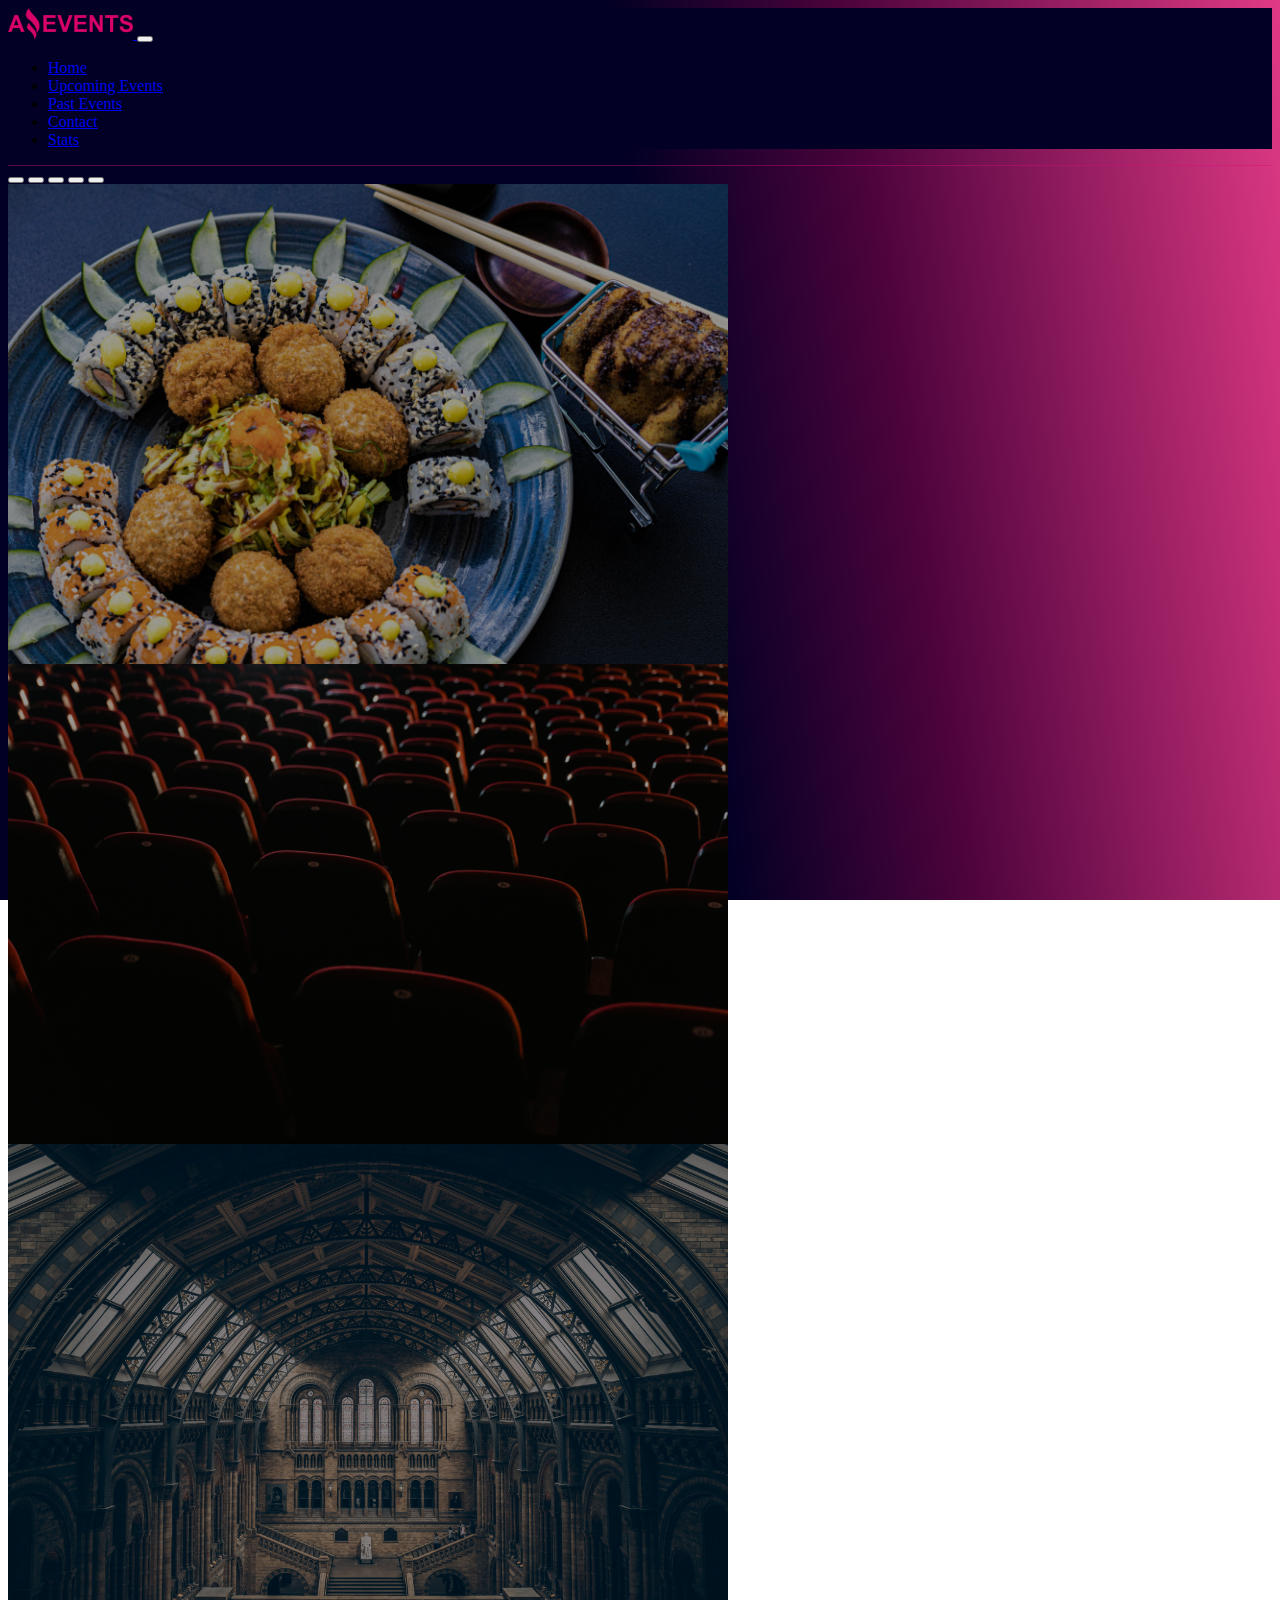
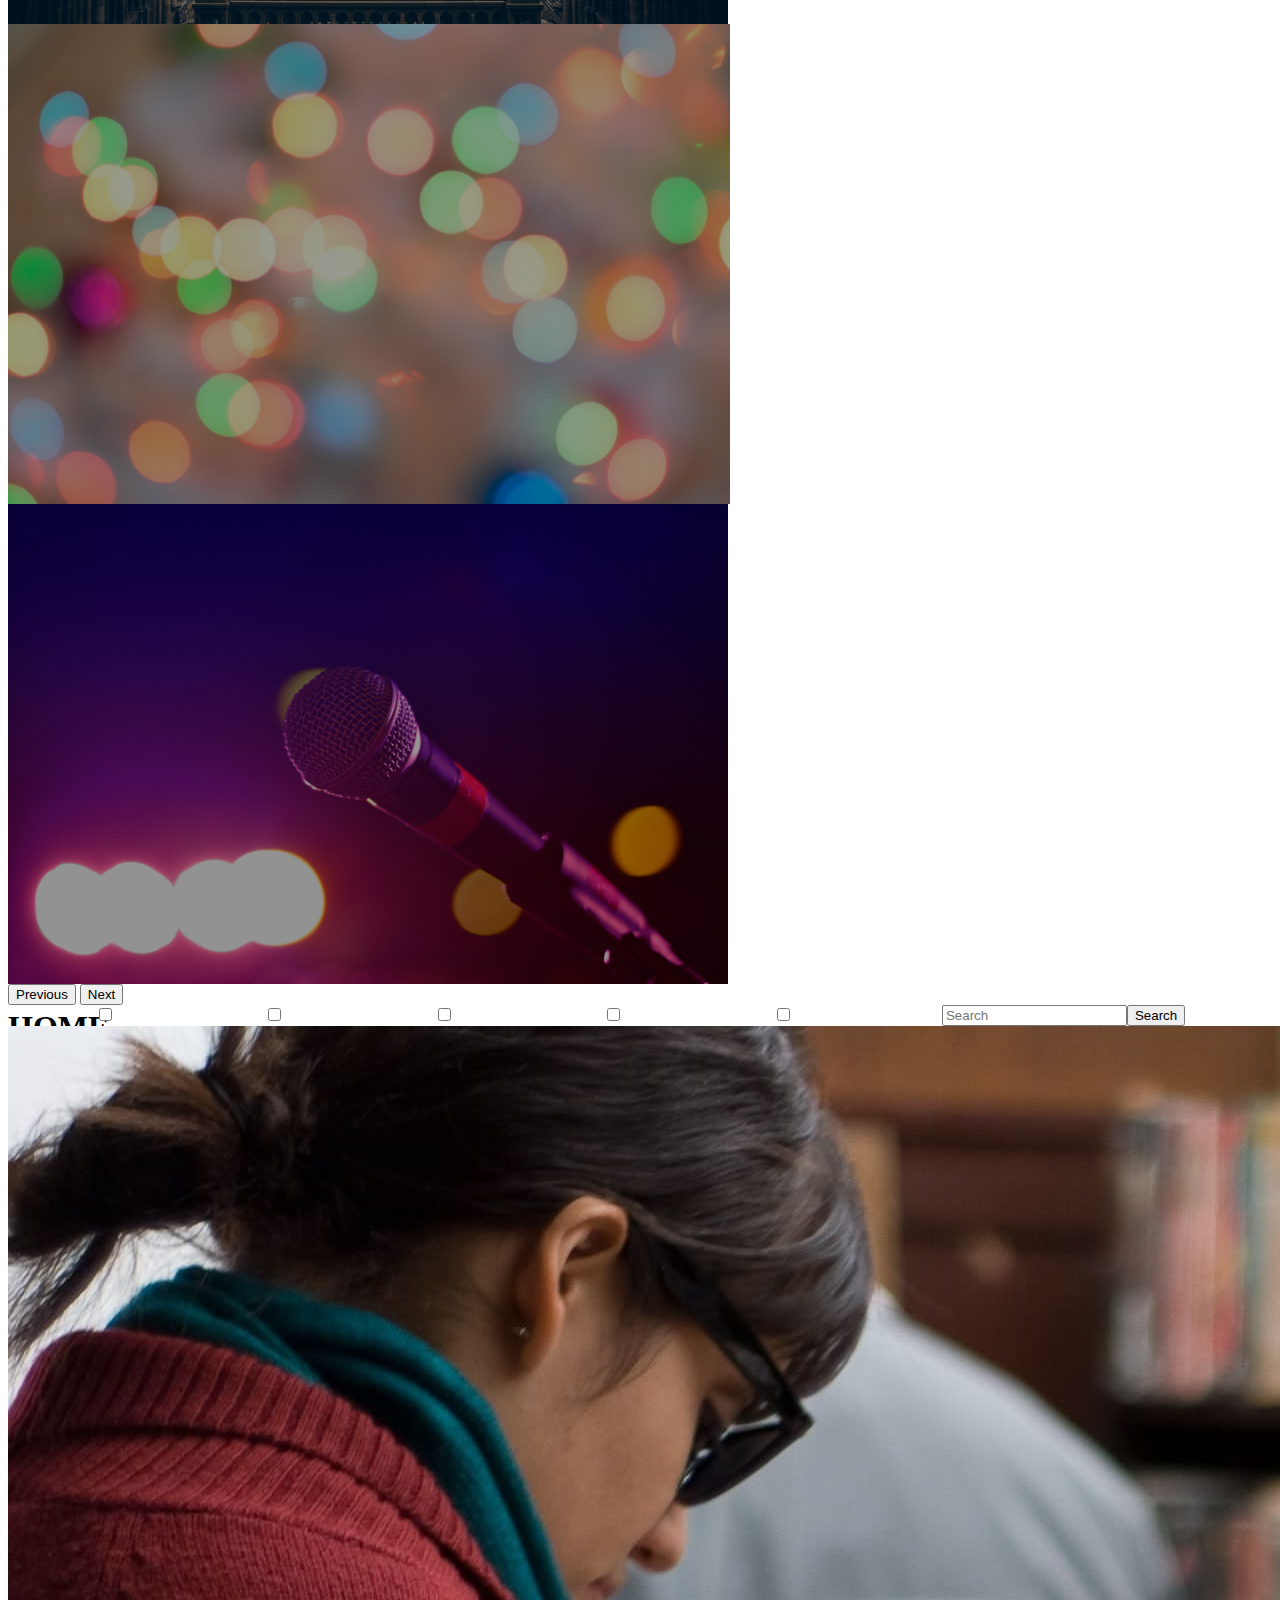
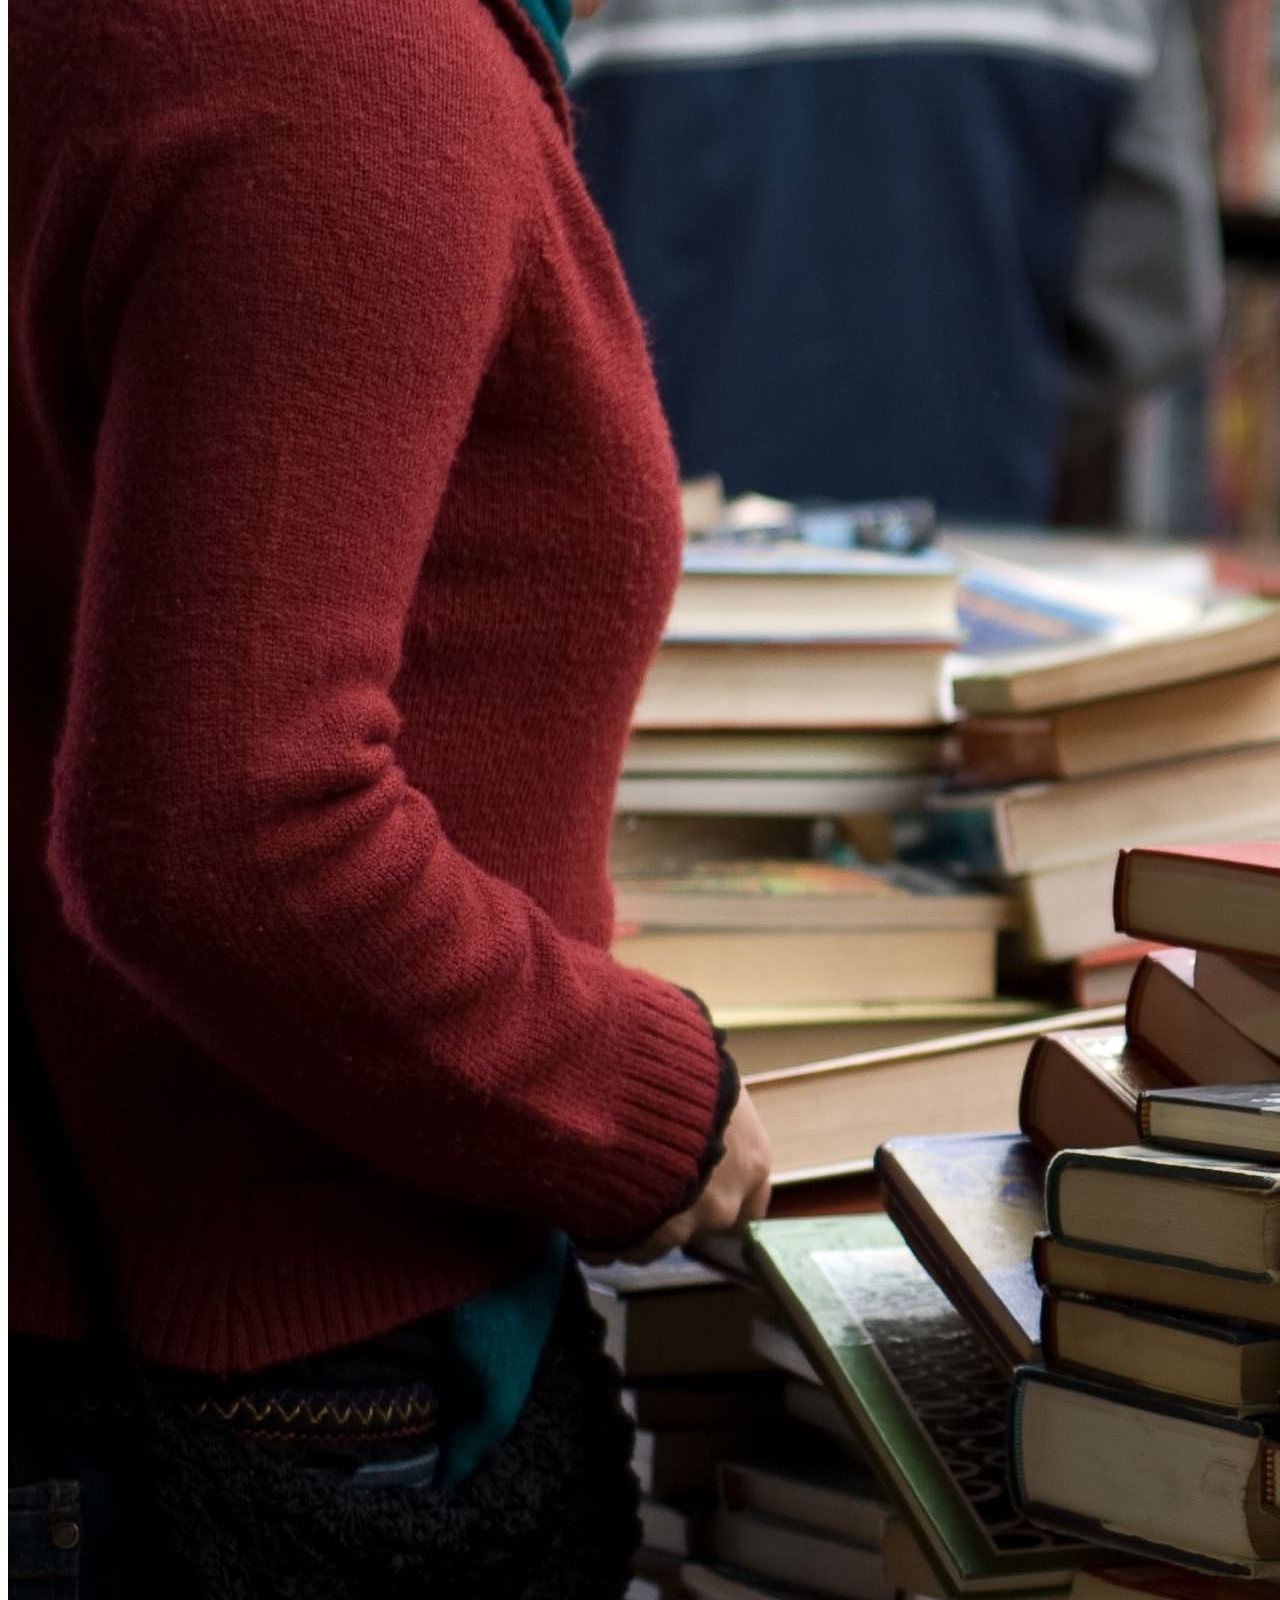
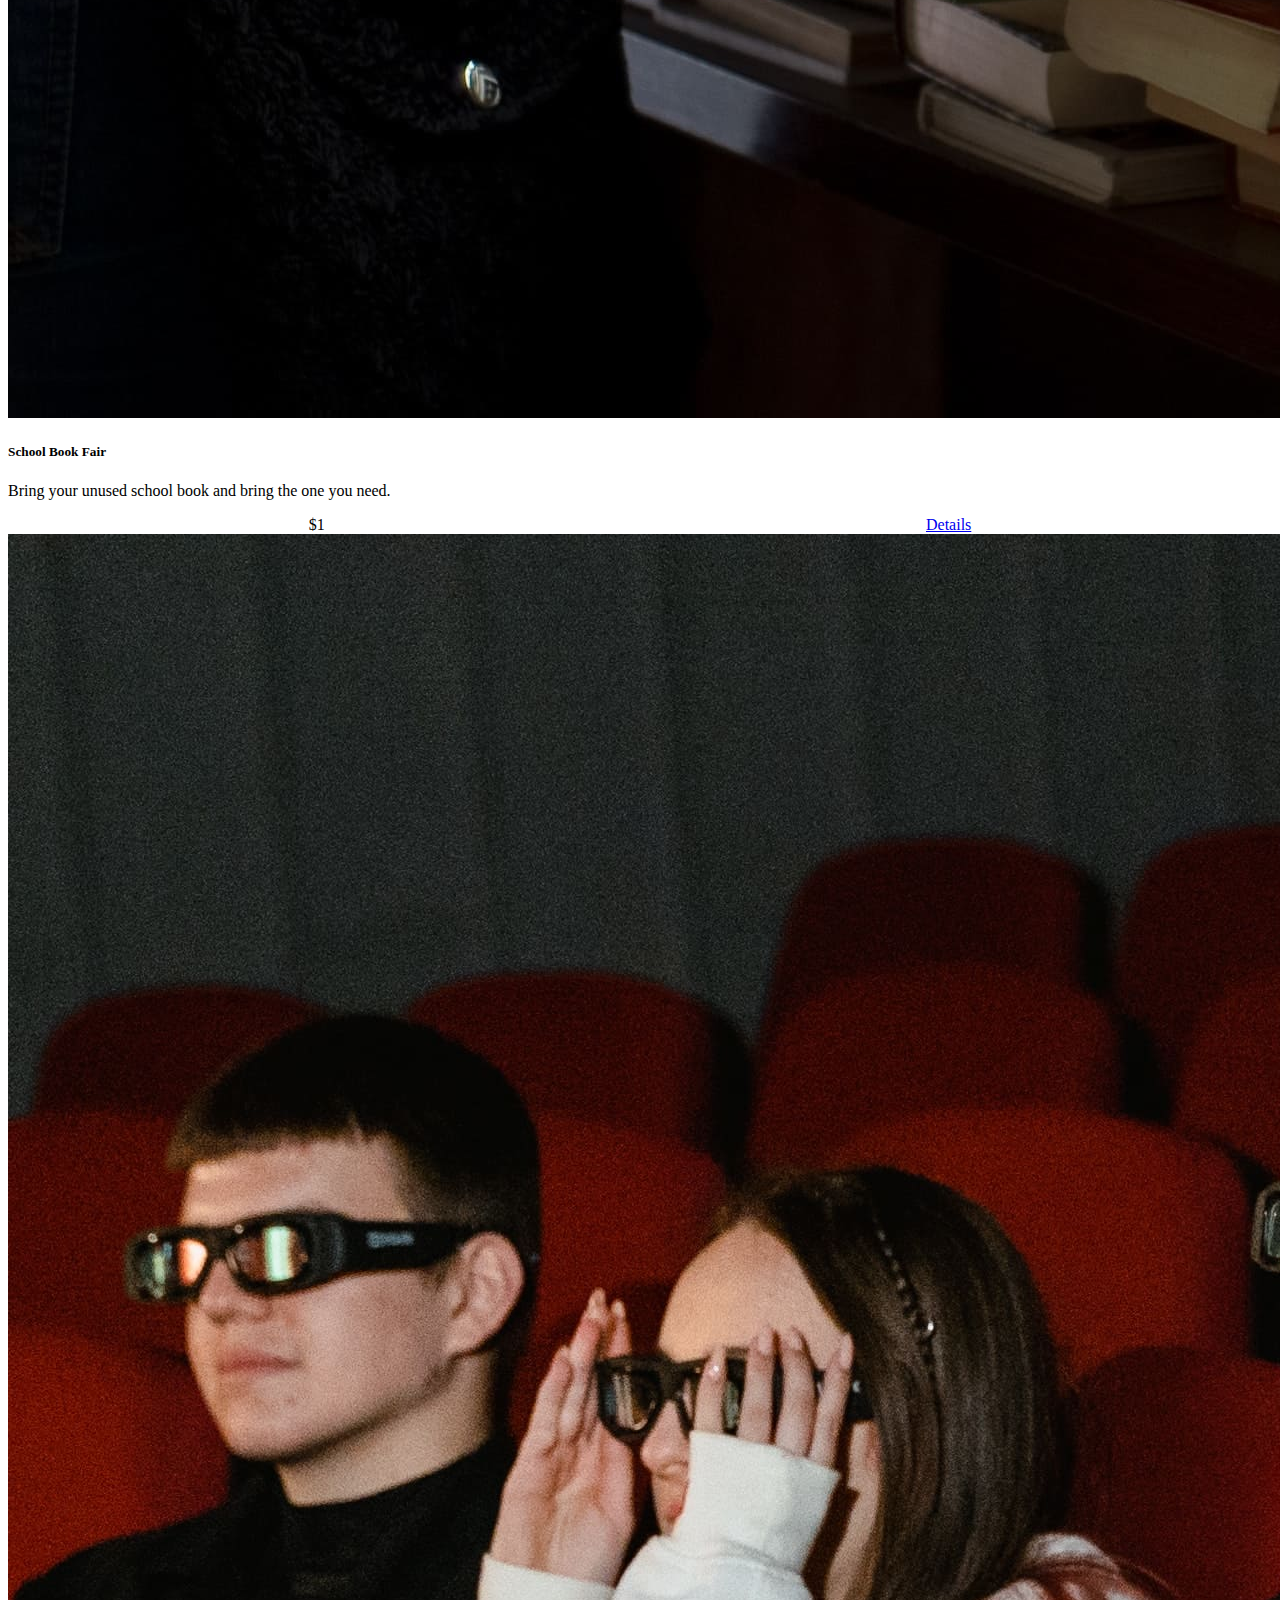
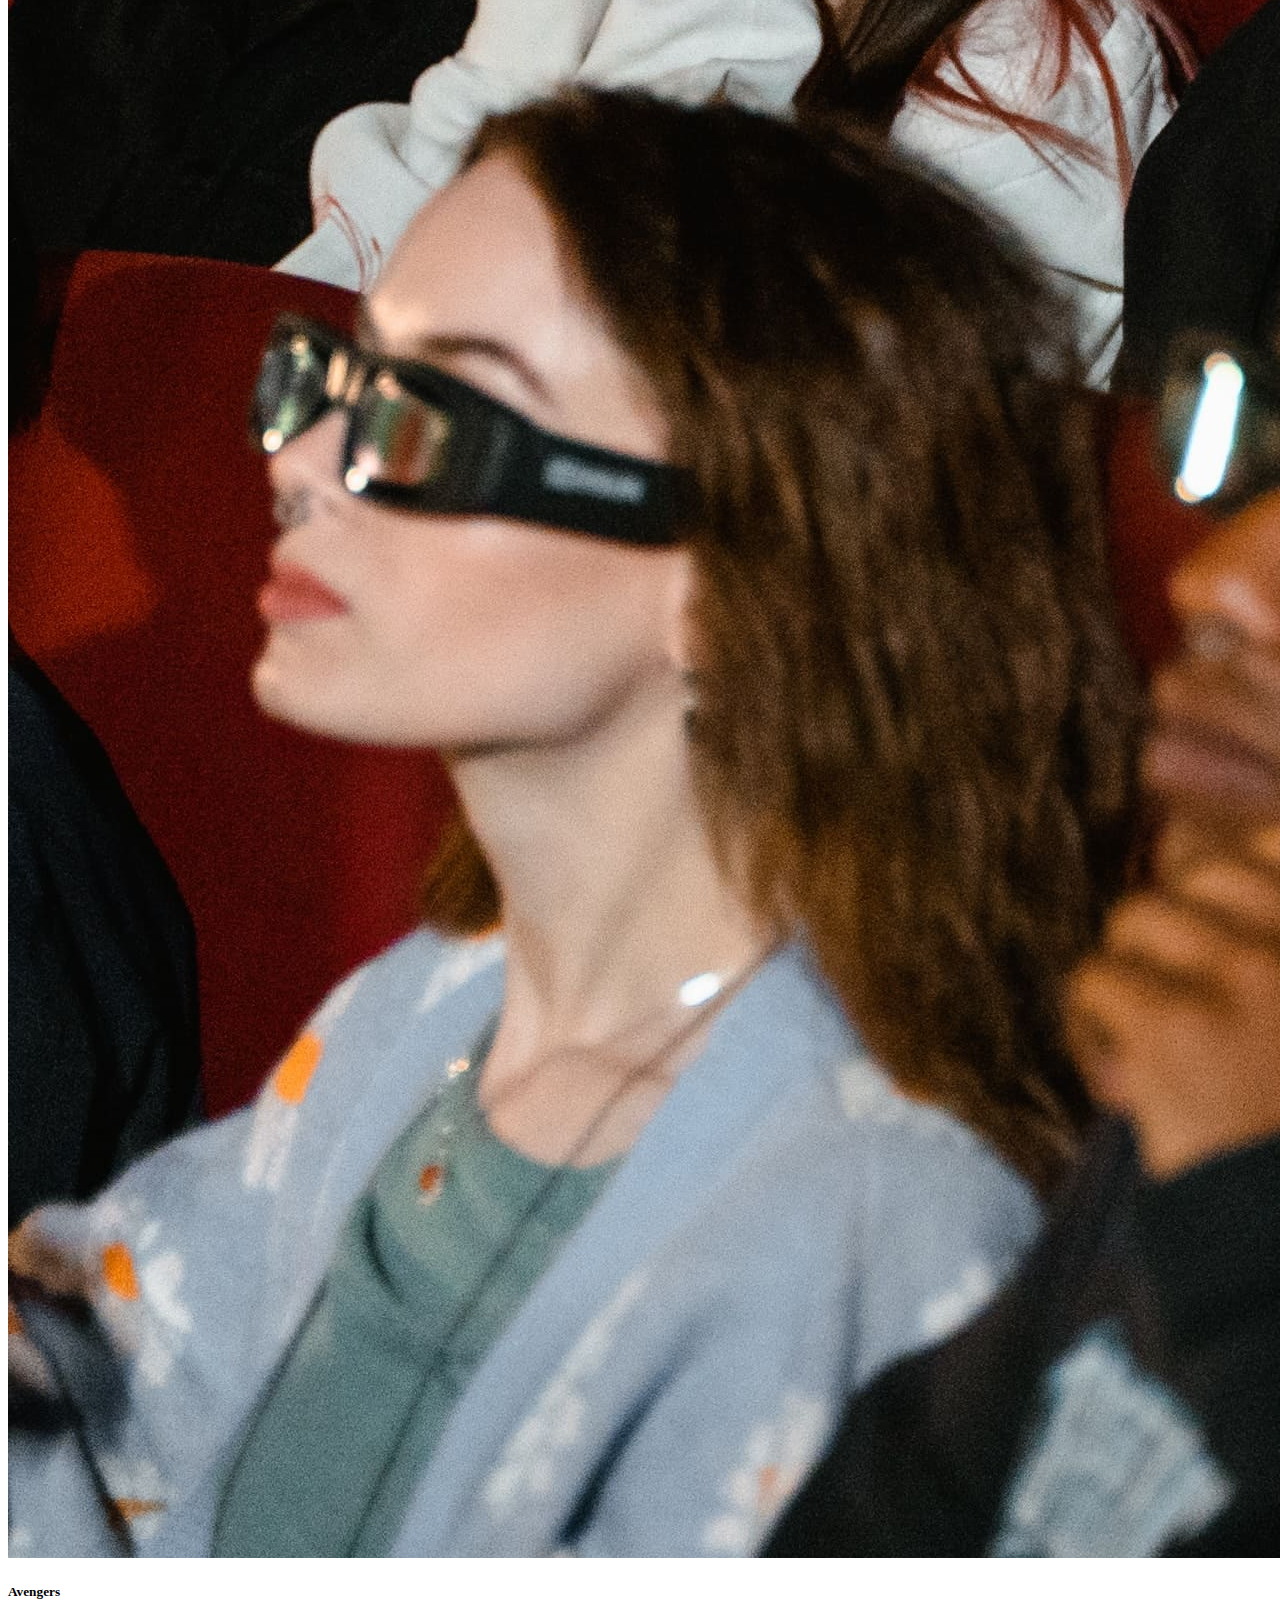
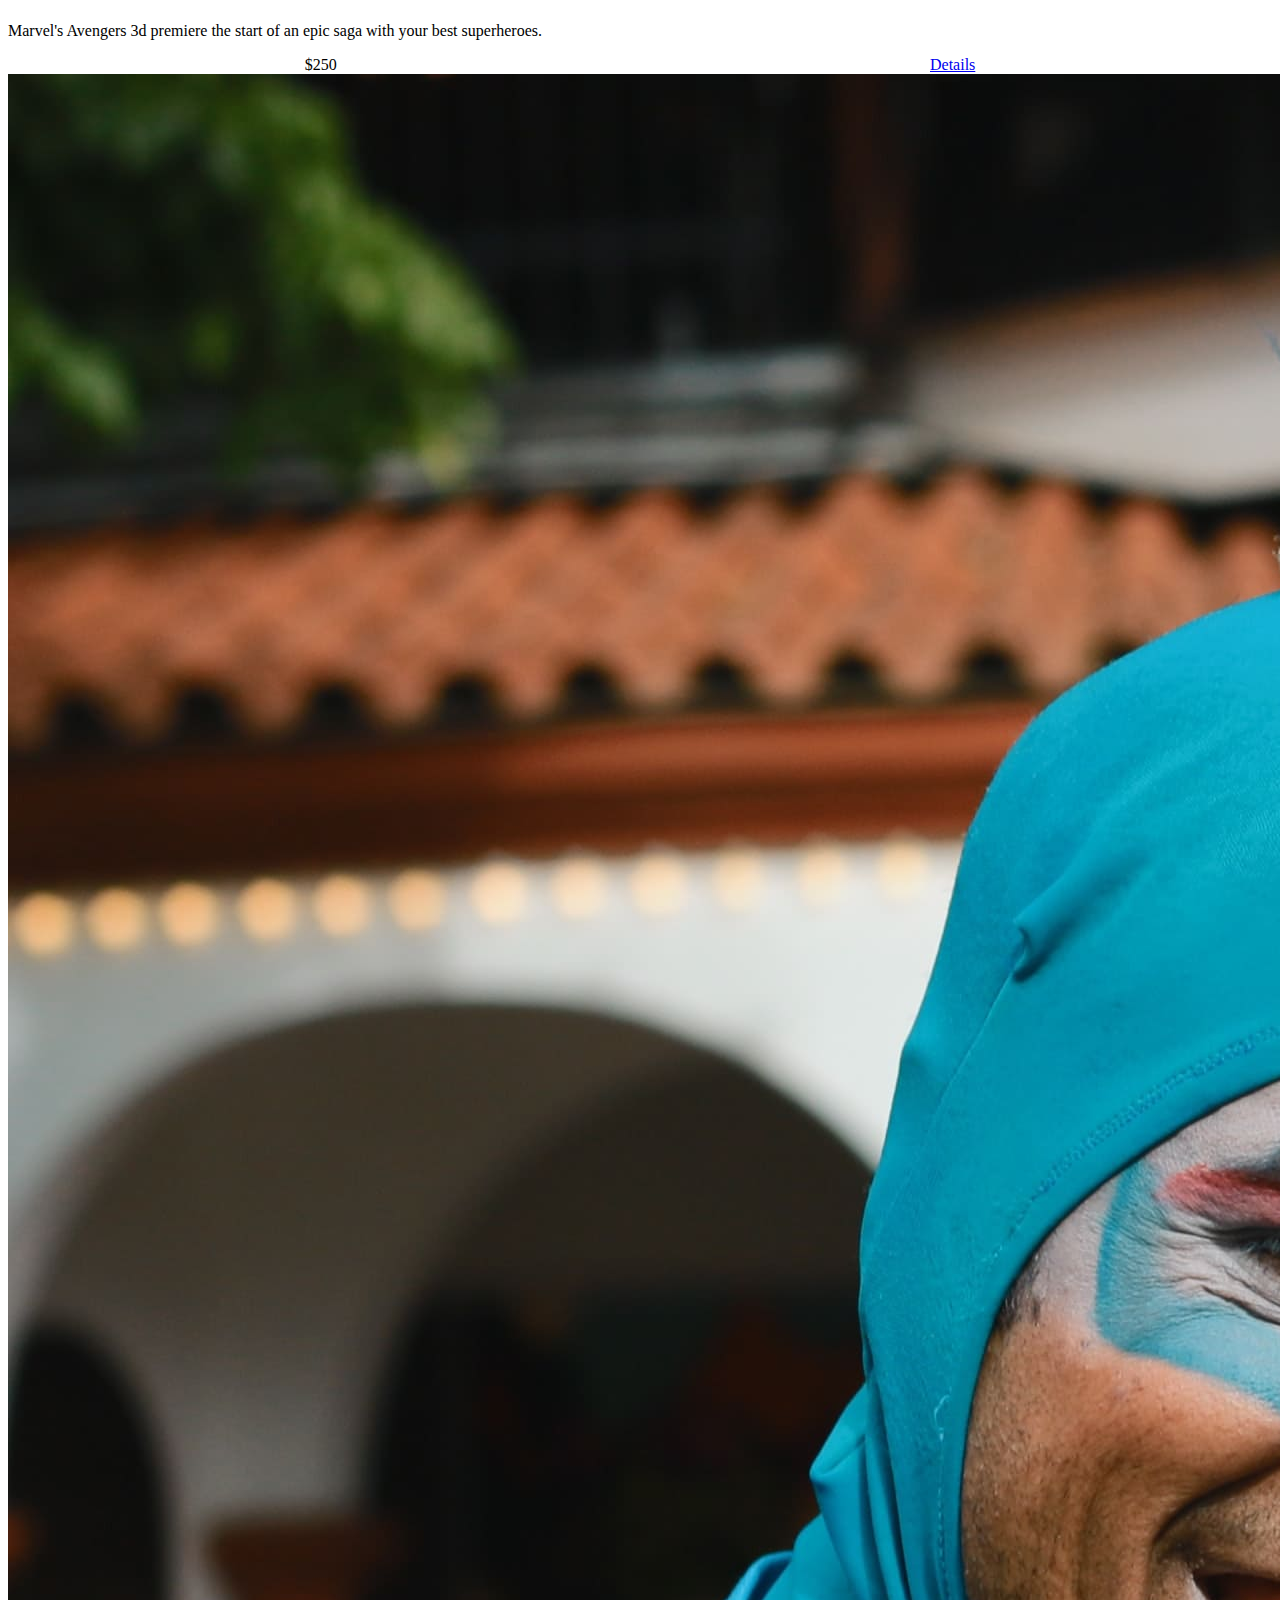
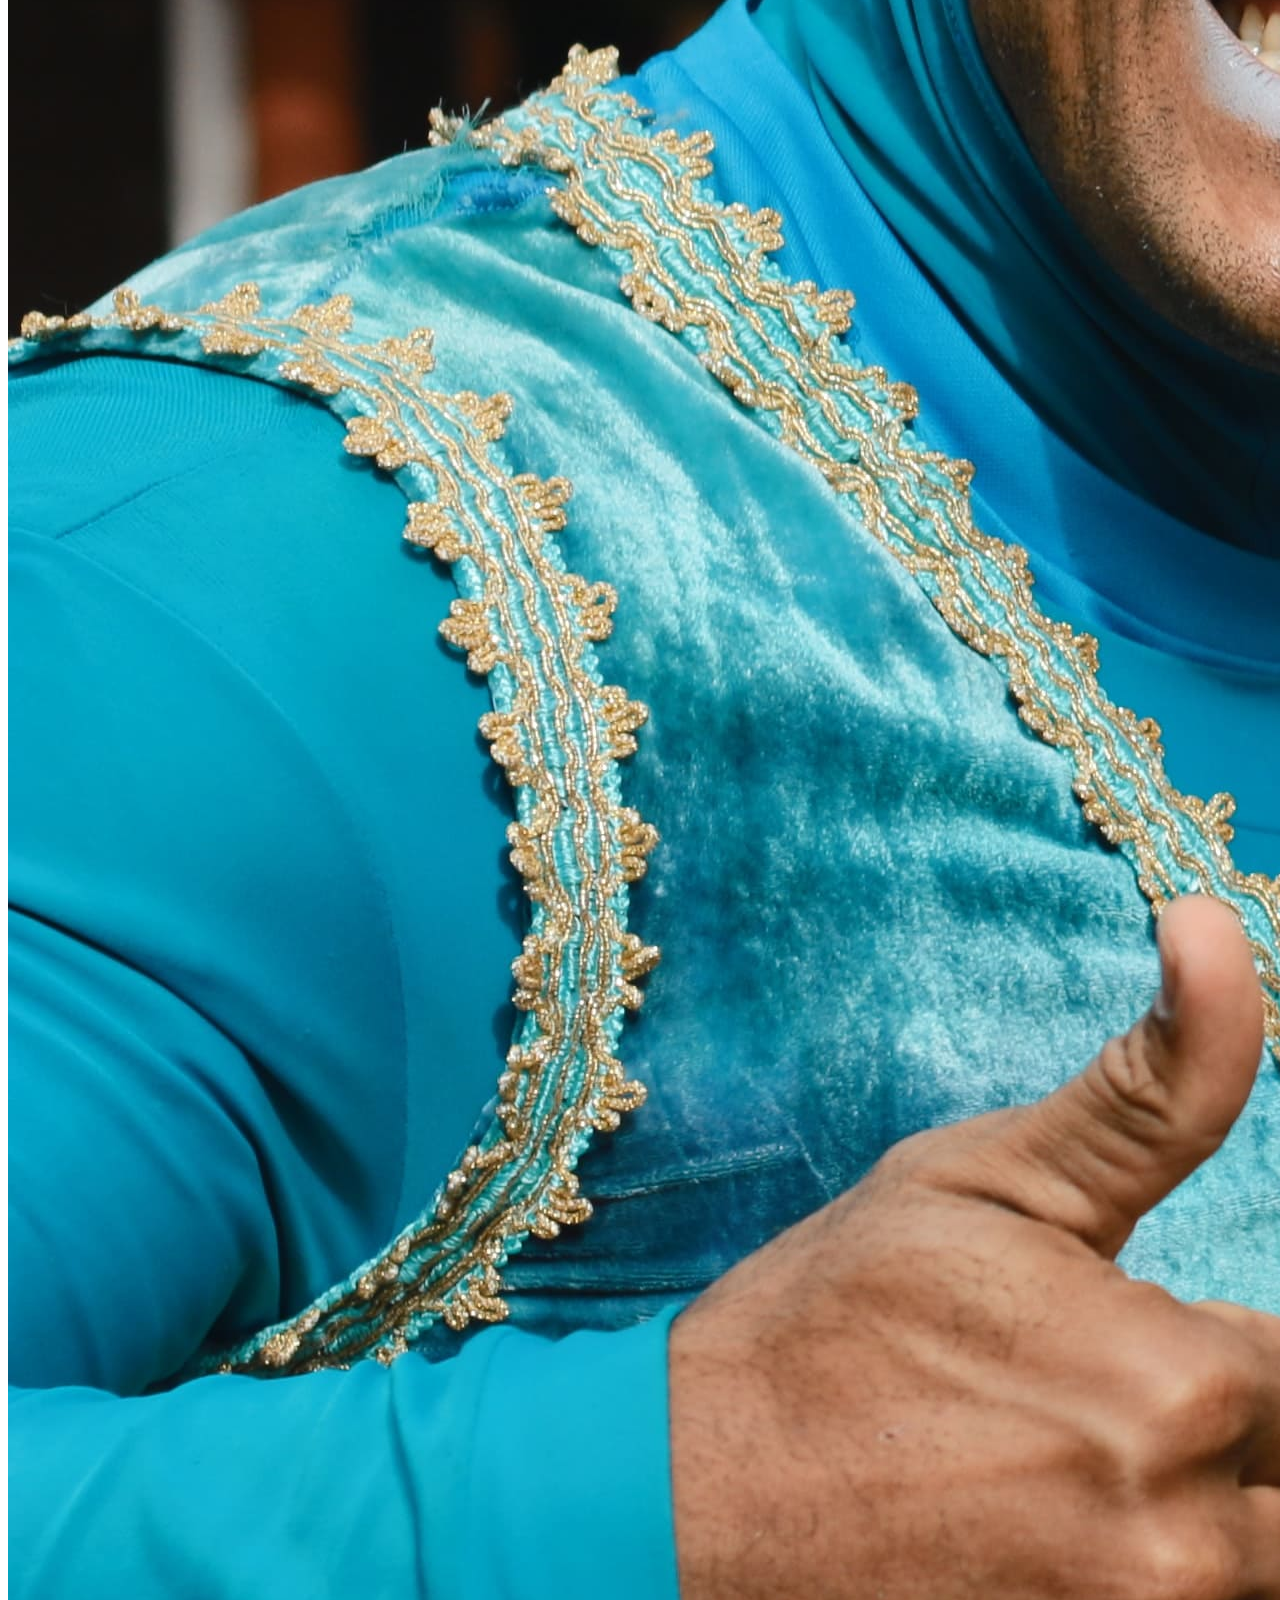
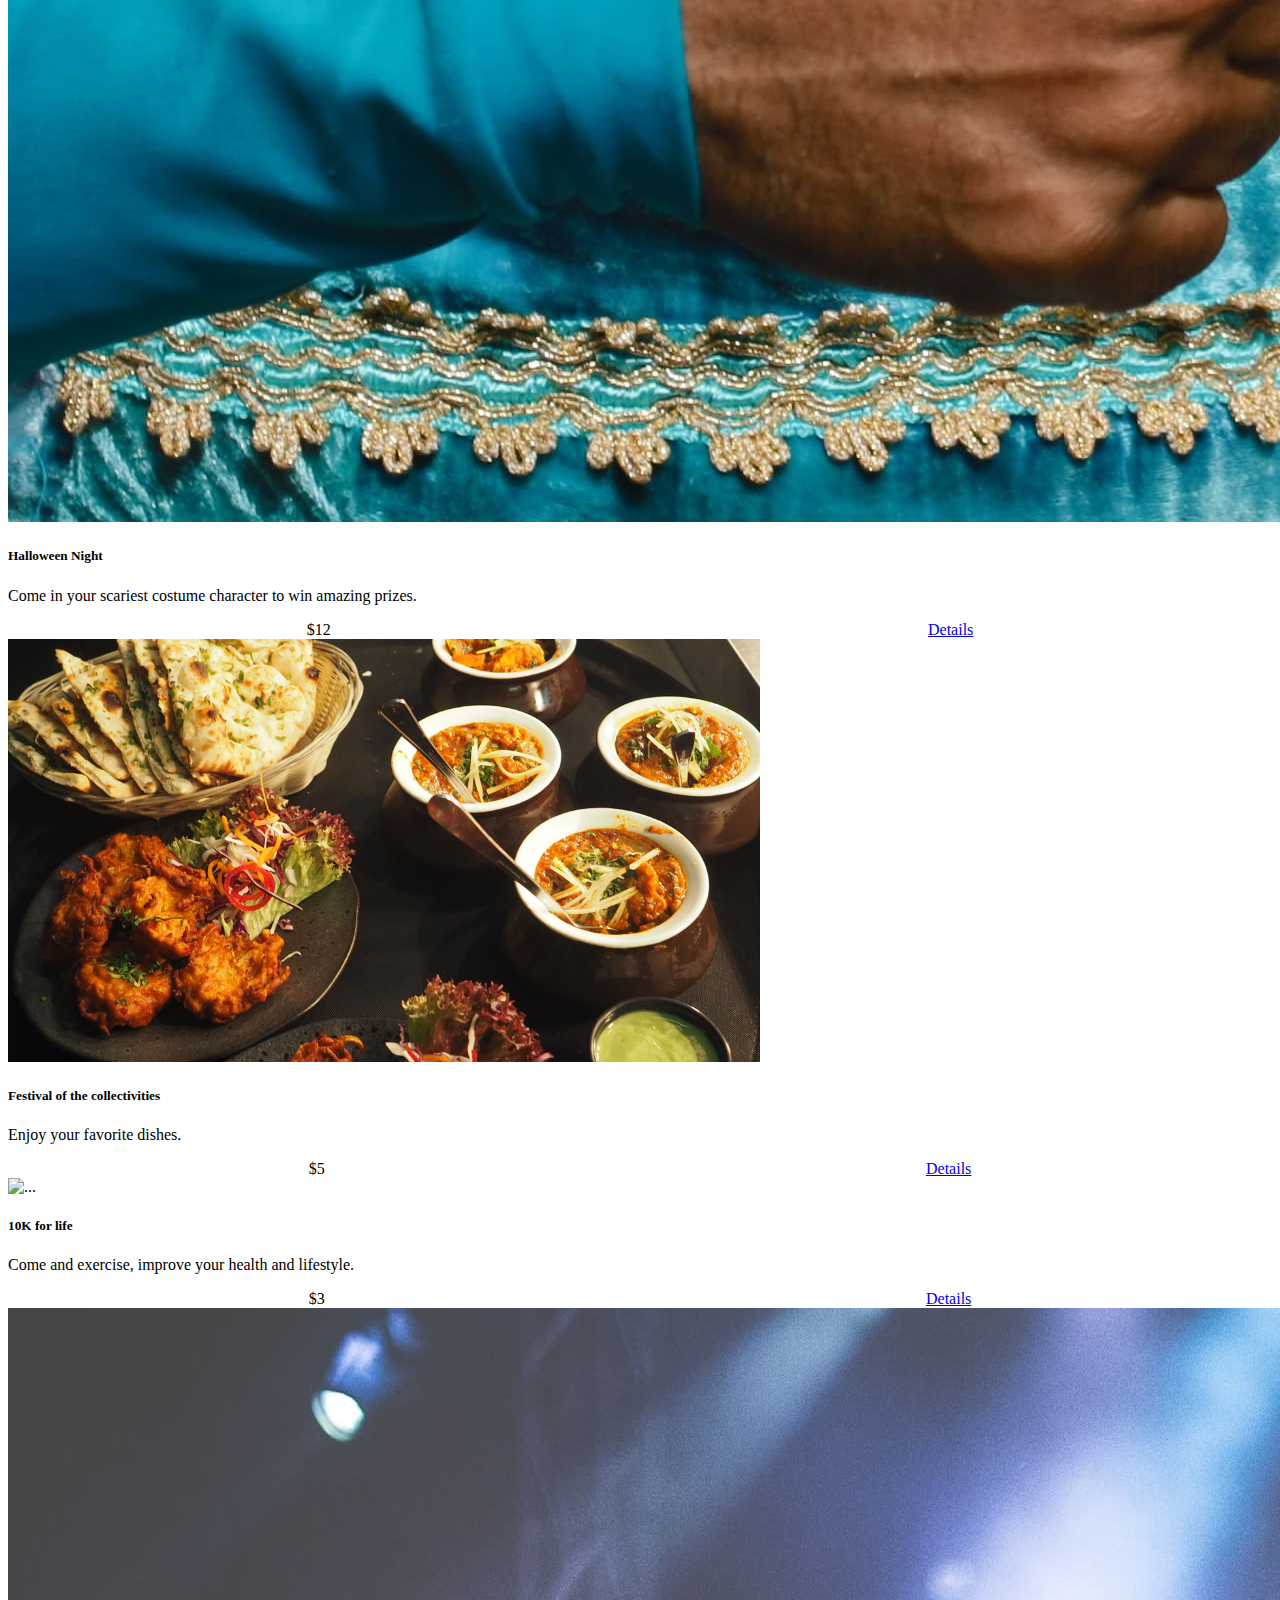
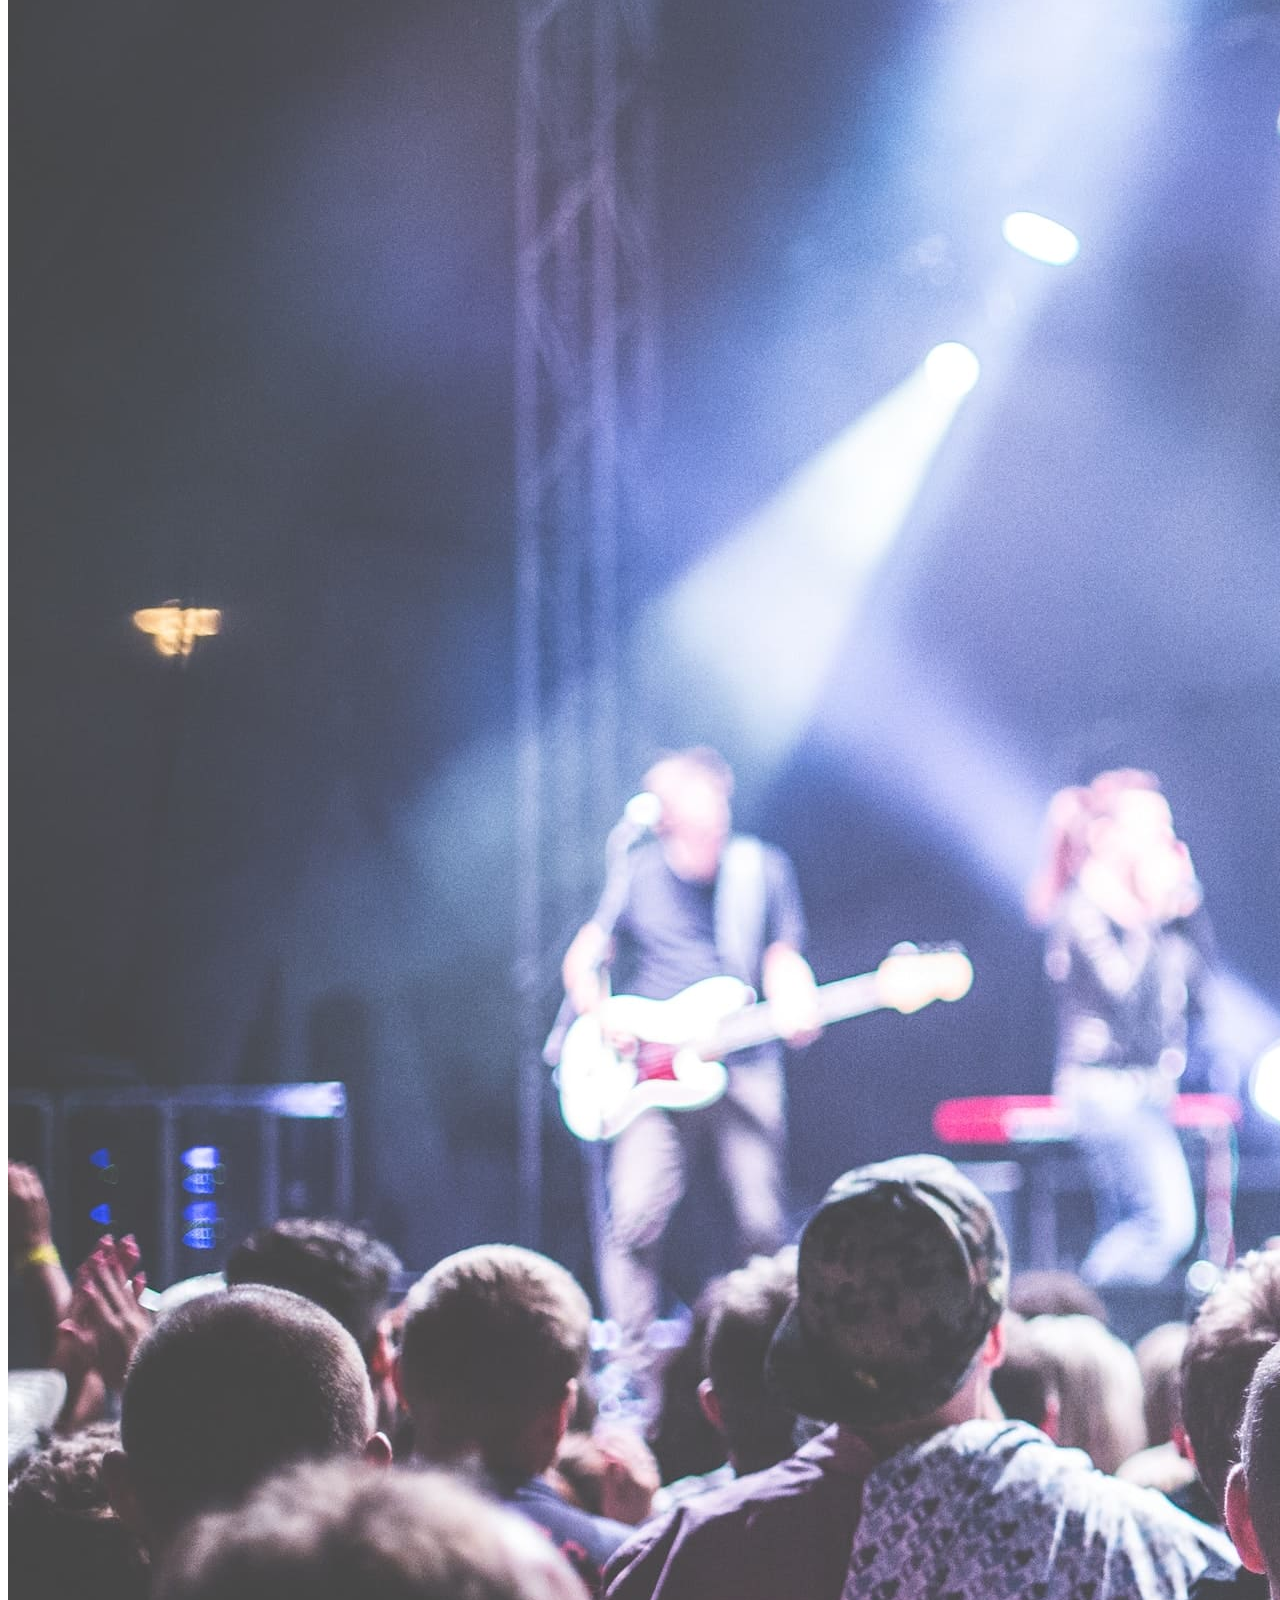
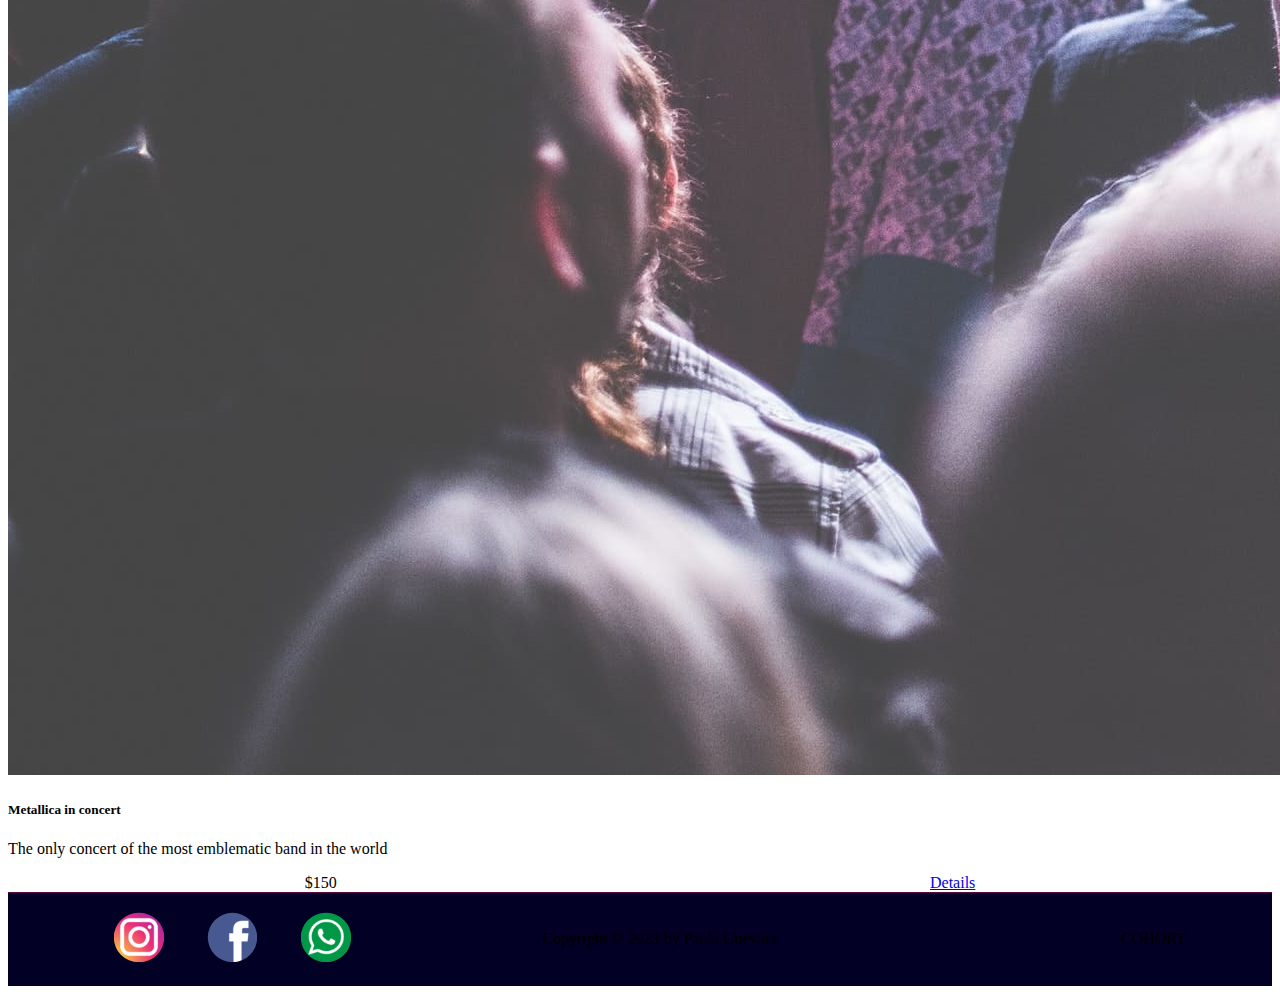
==== index.html @ 3b5e3fb7 "first commit" ====
<!DOCTYPE html>
<html lang="en">

<head>
    <meta charset="UTF-8">
    <meta http-equiv="X-UA-Compatible" content="IE=edge">
    <meta name="viewport" content="width=device-width, initial-scale=1.0">
    <link rel="shortcut icon" href="./assets/favicon.png" type="image/x-icon">
    <title>AE Home</title>
    <link href="https://cdn.jsdelivr.net/npm/bootstrap@5.3.1/dist/css/bootstrap.min.css" rel="stylesheet"
        integrity="sha384-4bw+/aepP/YC94hEpVNVgiZdgIC5+VKNBQNGCHeKRQN+PtmoHDEXuppvnDJzQIu9" crossorigin="anonymous">
    <link rel="stylesheet" href="./styles/styles.css">
</head>
</head>

<body>
    <header>

        <nav class=" nav navbar navbar-dark navbar-expand-md  bg-body-tertiary">
            <div class="container-fluid">
                <a class="navbar-brand" href="#">
                    <img src="./assets/amazing_brand.png" alt="Bootstrap" width="125">
                </a>
                <button class="navbar-toggler" type="button" data-bs-toggle="collapse"
                    data-bs-target="#navbarSupportedContent" aria-controls="navbarSupportedContent"
                    aria-expanded="false" aria-label="Toggle navigation">
                    <span class="navbar-toggler-icon"></span>
                </button>
                <div class="collapse navbar-collapse" id="navbarSupportedContent">
                    <ul class="navbar-nav ms-auto">
                        <li class="nav-item">
                            <a class="nav-link active" aria-current="page" href="#">Home</a>
                        </li>
                        <li class="nav-item">
                            <a class="nav-link" href="./upcoming_events.html">Upcoming Events</a>
                        </li>
                        <li class="nav-item">
                            <a class="nav-link" href="./past_events.html">Past Events</a>
                        </li>
                        <li class="nav-item">
                            <a class="nav-link" href="./contact.html">Contact</a>
                        </li>
                        <li class="nav-item">
                            <a class="nav-link" href="./stats.html">Stats</a>
                        </li>

                    </ul>

                </div>
            </div>
        </nav>
    </header>

    <div class="container-fluid mt-2">
        <div id="carouselExampleIndicators" class="carousel slide col-auto" data-bs-ride="carousel">
            <div class="carousel-indicators">
                <button type="button" data-bs-target="#carouselExampleIndicators" data-bs-slide-to="0" class="active"
                    aria-current="true" aria-label="Slide 1"></button>
                <button type="button" data-bs-target="#carouselExampleIndicators" data-bs-slide-to="1"
                    aria-label="Slide 2"></button>
                <button type="button" data-bs-target="#carouselExampleIndicators" data-bs-slide-to="2"
                    aria-label="Slide 3"></button>
                <button type="button" data-bs-target="#carouselExampleIndicators" data-bs-slide-to="3"
                    aria-label="Slide 4"></button>
                <button type="button" data-bs-target="#carouselExampleIndicators" data-bs-slide-to="4"
                    aria-label="Slide 5"></button>
            </div>
            <div class="carousel-inner">
                <div class="carousel-item active c-item">
                    <img src="./assets/optional_banner_1.jpg" class="d-block w-100 c-img" alt="...">
                    <div class="carousel-caption top-0 mt-5 d-none d-md-block">
                        <h1 class="display-1 fw-bolder mt-5">HOME</h1>
                    </div>
                </div>
                <div class="carousel-item c-item">
                    <img src="./assets/optional_banner_2.jpg" class="d-block w-100 c-img" alt="...">
                    <div class="carousel-caption top-0 mt-5  d-none d-md-block">
                        <h1 class="display-1 fw-bolder mt-5">HOME</h1>
                    </div>
                </div>
                <div class="carousel-item c-item">
                    <img src="./assets/optional_banner_3.jpg" class="d-block w-100 c-img" alt="...">
                    <div class="carousel-caption top-0 mt-5  d-none d-md-block">
                        <h1 class="display-1 fw-bolder mt-5">HOME</h1>
                    </div>
                </div>
                <div class="carousel-item c-item">
                    <img src="./assets/optional_banner_4.jpg" class="d-block w-100 c-img" alt="...">
                    <div class="carousel-caption top-0 mt-5 d-none d-md-block">
                        <h1 class="display-1 fw-bolder mt-5">HOME</h1>
                    </div>
                </div>
                <div class="carousel-item c-item">
                    <img src="./assets/optional_banner_5.jpg" class="d-block w-100 c-img" alt="...">
                    <div class="carousel-caption top-0 mt-5 d-none d-md-block">
                        <h1 class="display-1 fw-bolder mt-5">HOME</h1>
                    </div>
                </div>
            </div>
            <button class="carousel-control-prev" type="button" data-bs-target="#carouselExampleIndicators"
                data-bs-slide="prev">
                <span class="carousel-control-prev-icon" aria-hidden="true"></span>
                <span class="visually-hidden">Previous</span>
            </button>
            <button class="carousel-control-next" type="button" data-bs-target="#carouselExampleIndicators"
                data-bs-slide="next">
                <span class="carousel-control-next-icon" aria-hidden="true"></span>
                <span class="visually-hidden">Next</span>
            </button>
        </div>

        <form class="form_op row row-cols-lg-auto g-3  align-content-around mt-3">
            <div class="col-12">
                <div class="form-check">
                    <input class="form-check-input" type="checkbox" id="category1">
                    <label class="form-check-label" for="category1">
                        Category
                    </label>
                </div>
            </div>
            <div class="col-12">
                <div class="form-check">
                    <input class="form-check-input" type="checkbox" id="category2">
                    <label class="form-check-label" for="category2">
                        Category
                    </label>
                </div>
            </div>
            <div class="col-12">
                <div class="form-check">
                    <input class="form-check-input" type="checkbox" id="category3">
                    <label class="form-check-label" for="category3">
                        Category
                    </label>
                </div>
            </div>
            <div class="col-12">
                <div class="form-check">
                    <input class="form-check-input" type="checkbox" id="category4">
                    <label class="form-check-label" for="category4">
                        Category
                    </label>
                </div>
            </div>
            <div class="col-12">
                <div class="form-check">
                    <input class="form-check-input" type="checkbox" id="category5">
                    <label class="form-check-label" for="category5">
                        Category
                    </label>
                </div>
            </div>
            <div class="searchbar col-12">
                <form class="d-flex" role="search">
                    <input class="form-control" type="search" placeholder="Search" aria-label="Search">
                    <button class="btn btn-dark" type="submit">Search</button>
                </form>
            </div>
        </form>
        <!-- cards -->
        <div class="container mt-5">
            <div class="row row-cols-1 row-cols-md-2 g-4">
                <div class="col">
                    <div class="card h-100">
                        <img src="./assets/books.jpg" class="card-img-top" alt="...">
                        <div class="card-body">
                            <h5 class="card-title">School Book Fair</h5>
                            <p class="card-text">Bring your unused school book and bring the one you need.</p>
                        </div>
                        <div class="crd_foot card-footer">
                            <span class="card-text">$1</span>
                            <a class="btn btn-dark" href="./details.html" role="button">Details</a>
                        </div>
                    </div>
                </div>
                <div class="col">
                    <div class="card h-100">
                        <img src="./assets/cinema.jpg" class="card-img-top" alt="people at the cinema">
                        <div class="card-body">
                            <h5 class="card-title">Avengers</h5>
                            <p class="card-text">Marvel's Avengers 3d premiere the start of an epic saga with your best superheroes.</p>
                        </div>
                        <div class="crd_foot card-footer">
                            <span class="card-text">$250</span>
                            <a class="btn btn-dark" href="./details.html" role="button">Details</a>
                        </div>
                    </div>
                </div>
                <div class="col">
                    <div class="card h-100">
                        <img src="./assets/costume_party.jpg" class="card-img-top" alt="...">
                        <div class="card-body">
                            <h5 class="card-title">Halloween Night</h5>
                            <p class="card-text">Come in your scariest costume character to win amazing prizes.</p>
                        </div>
                        <div class="crd_foot card-footer">
                            <span class="card-text">$12</span>
                            <a class="btn btn-dark" href="./details.html" role="button">Details</a>
                        </div>
                    </div>
                </div>
                <div class="col">
                    <div class="card h-100">
                        <img src="./assets/food_fair.jpg" class="card-img-top" alt="..." id="food_img">
                        <div class="card-body">
                            <h5 class="card-title">Festival of the collectivities</h5>
                            <p class="card-text">Enjoy your favorite dishes.</p>
                        </div>
                        <div class="crd_foot card-footer">
                            <span class="card-text">$5</span>
                            <a class="btn btn-dark" href="./details.html" role="button">Details</a>
                        </div>
                    </div>
                </div>
                <div class="col">
                    <div class="card h-100">
                        <img src="./assets/marathon.jpg" class="card-img-top" alt="...">
                        <div class="card-body">
                            <h5 class="card-title">10K for life</h5>
                            <p class="card-text">Come and exercise, improve your health and lifestyle.</p>
                        </div>
                        <div class="crd_foot card-footer">
                            <span class="card-text">$3</span>
                            <a class="btn btn-dark" href="./details.html" role="button">Details</a>
                        </div>
                    </div>
                </div>
                <div class="col">
                    <div class="card h-100">
                        <img src="./assets/music_concert.jpg" class="card-img-top" alt="...">
                        <div class="card-body">
                            <h5 class="card-title">Metallica in concert</h5>
                            <p class="card-text">The only concert of the most emblematic band in the world</p>
                        </div>
                        <div class="crd_foot card-footer">
                            <span class="card-text">$150</span>
                            <a class="btn btn-dark" href="./details.html" role="button">Details</a>
                        </div>
                    </div>
                </div>
            </div>

        </div>




    </div>
    <footer class="container-fluid">
        <div>
            <img src="./assets/instagram.png" alt="" class="social img-fluid">
            <img src="./assets/facebook.png" alt="" class="social img-fluid">
            <img src="./assets/whatsapp.png" alt="" class="social img-fluid">
        </div>
        <p class="text-center">
            Copyright &copy; 2023 by Paula Guevara</p>
        </p>
        <span class="text-center">COHORT</span>


    </footer>


    <script src="https://cdn.jsdelivr.net/npm/bootstrap@5.3.1/dist/js/bootstrap.bundle.min.js"
        integrity="sha384-HwwvtgBNo3bZJJLYd8oVXjrBZt8cqVSpeBNS5n7C8IVInixGAoxmnlMuBnhbgrkm"
        crossorigin="anonymous"></script>
</body>

</html>
---- styles/styles.css ----
body{
    background: rgb(217,9,104);
    background: linear-gradient(262deg, rgba(217,9,104,0.8057598039215687) 0%, rgba(77,3,60,1) 31%, rgba(2,0,36,1) 48%);
    background-attachment: fixed;
}

header{
    border-bottom: solid 0.5px #d9097f6a;
}

.nav{
    background-color: #020024 !important;
}

.c-item{
     height: 480px;
}

.c-img{
    height: 100%;
    object-fit: cover;
    filter: brightness(0.6);
}
.form_op{
    display: flex;
    justify-content: space-evenly;
}
.searchbar{
    display: flex;
}

label{
    color: #fff;
}

.crd_foot{
    display: flex;
    justify-content: space-around;
}

footer{
    background-color: #020024;
    display: flex;
    align-items: center;
    justify-content: space-around;
    border-top: solid 0.2px #d9097f6a;
}

.social{
    border-radius: 100%;
    width: 50px;
    padding: .3rem ;
    margin: 15px;
}



.form_div{
    display: flex;
    flex-wrap: wrap;
    flex-direction: column;
    align-items: center;
}

textarea{
    width: 500px;
    height: 200px;
}

.submit_btn{
    display: flex;
    align-items: center;
}

.card_div{
    max-width: 900px;
    margin: 50px;
    padding: 25px;
    align-self: center;
    justify-self: center;
}
.div_data{
    display: flex;
    flex-direction: row;
    align-items: flex-start;
    justify-content: center;
    flex-wrap: nowrap;
    gap: 25px;
}

.form{
    border: solid 0.5px #d9097f6a;
    padding: 10px;
}

.div_table{
    border: solid 0.5px #d9097f6a !important;
}

#food_img{
    height: 423px;
}
.det_span{
    display: inline-block;
}
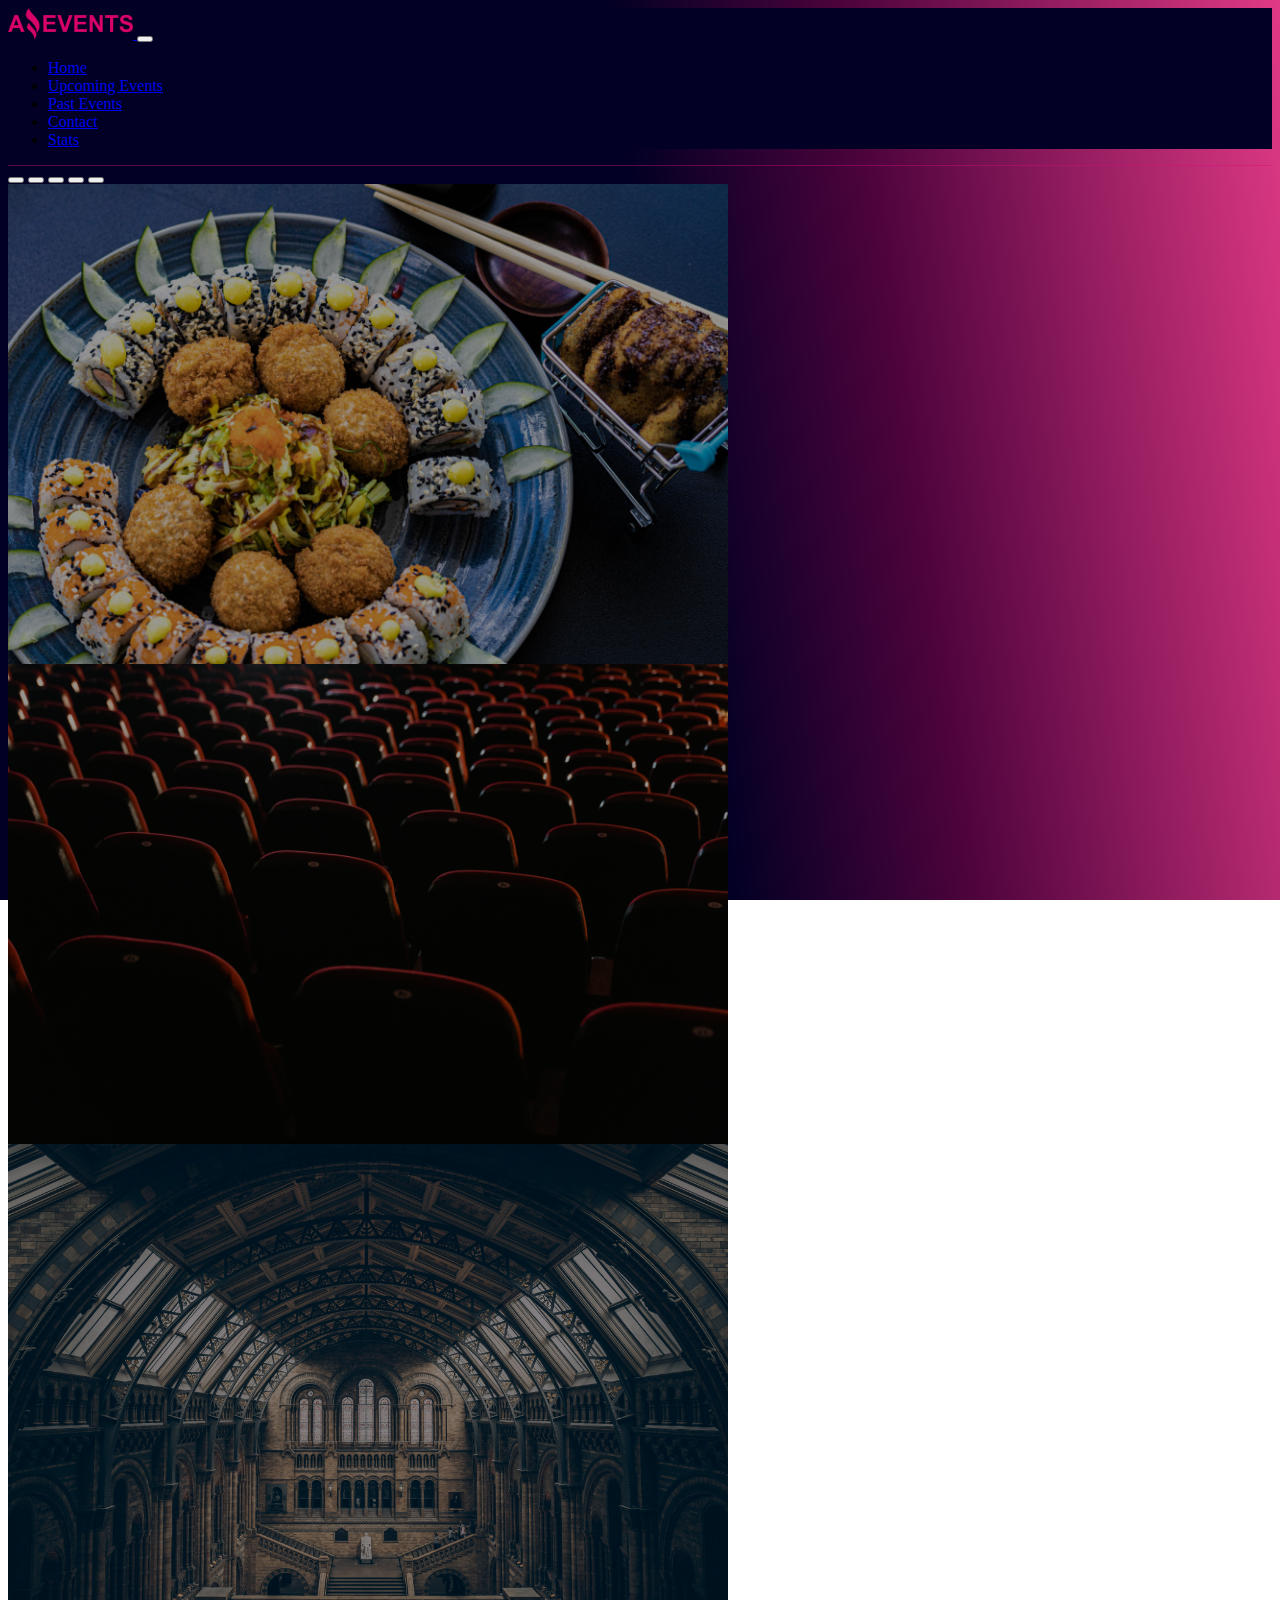
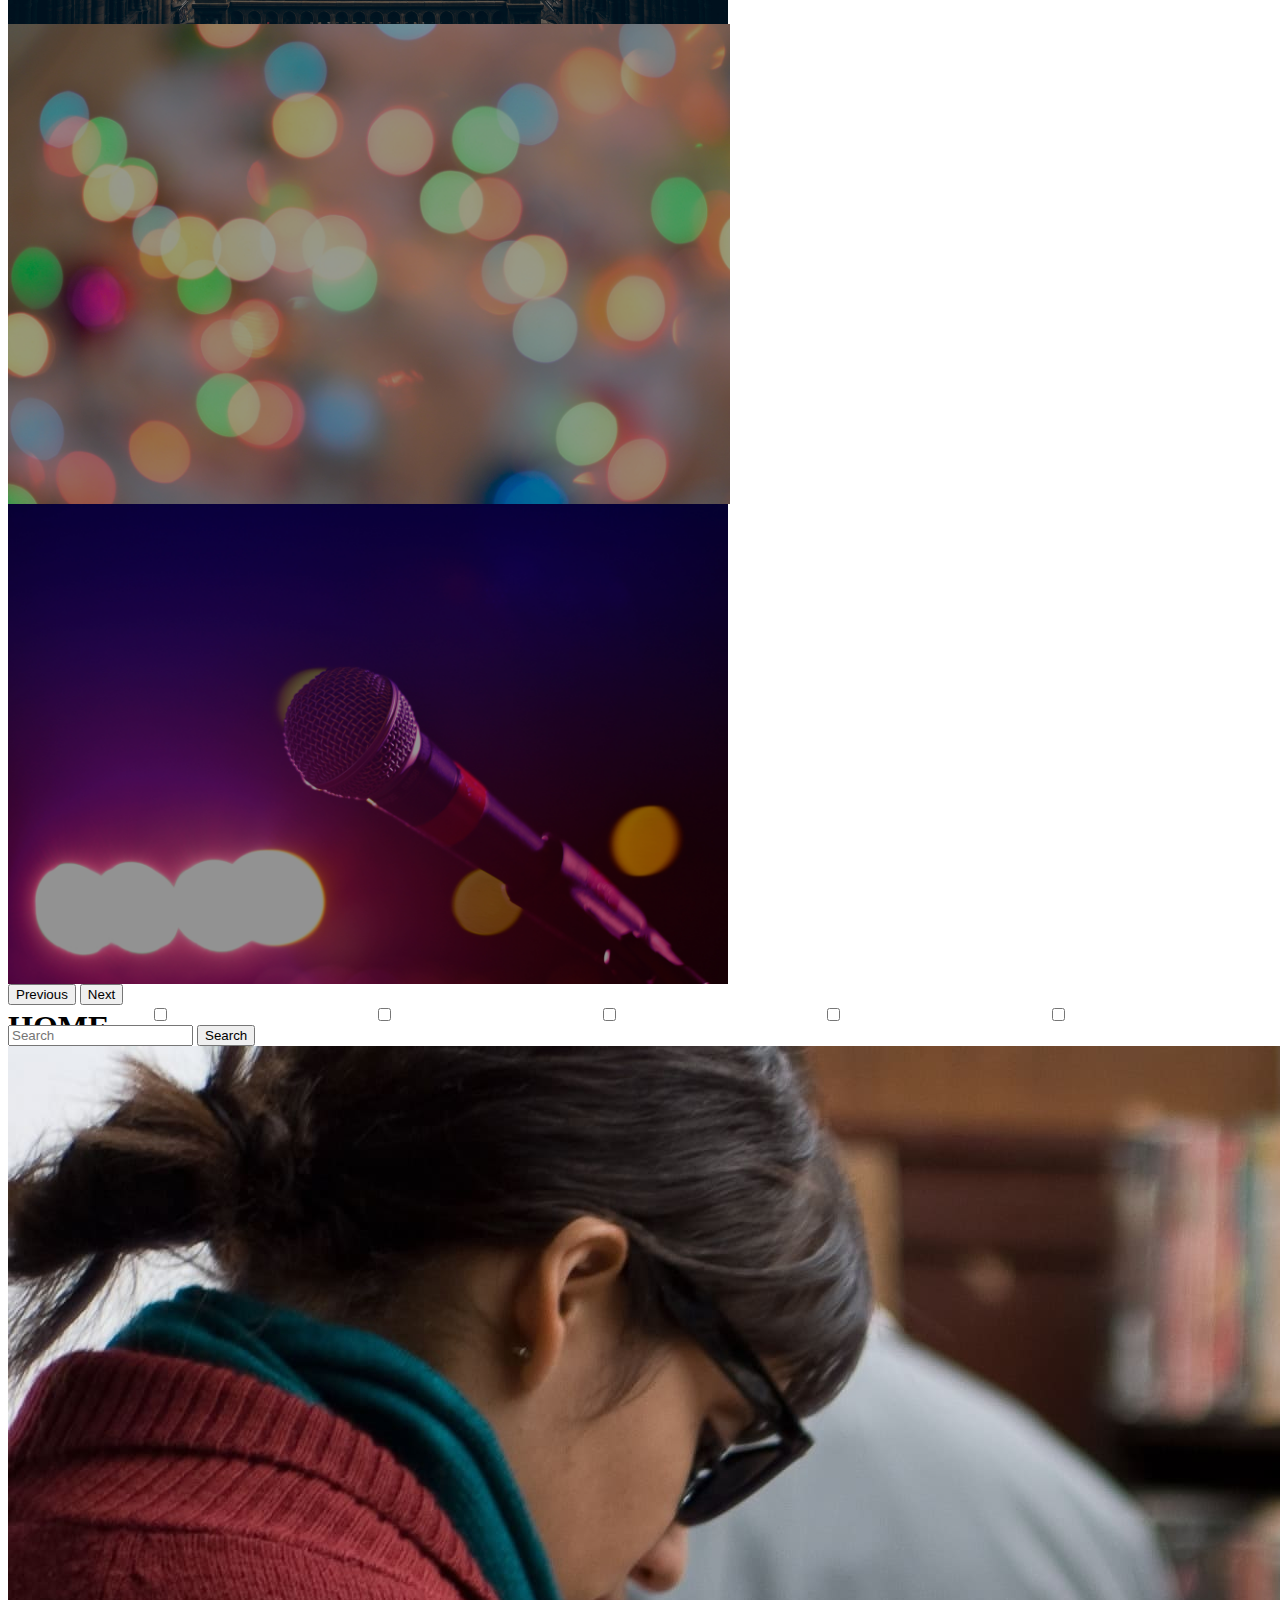
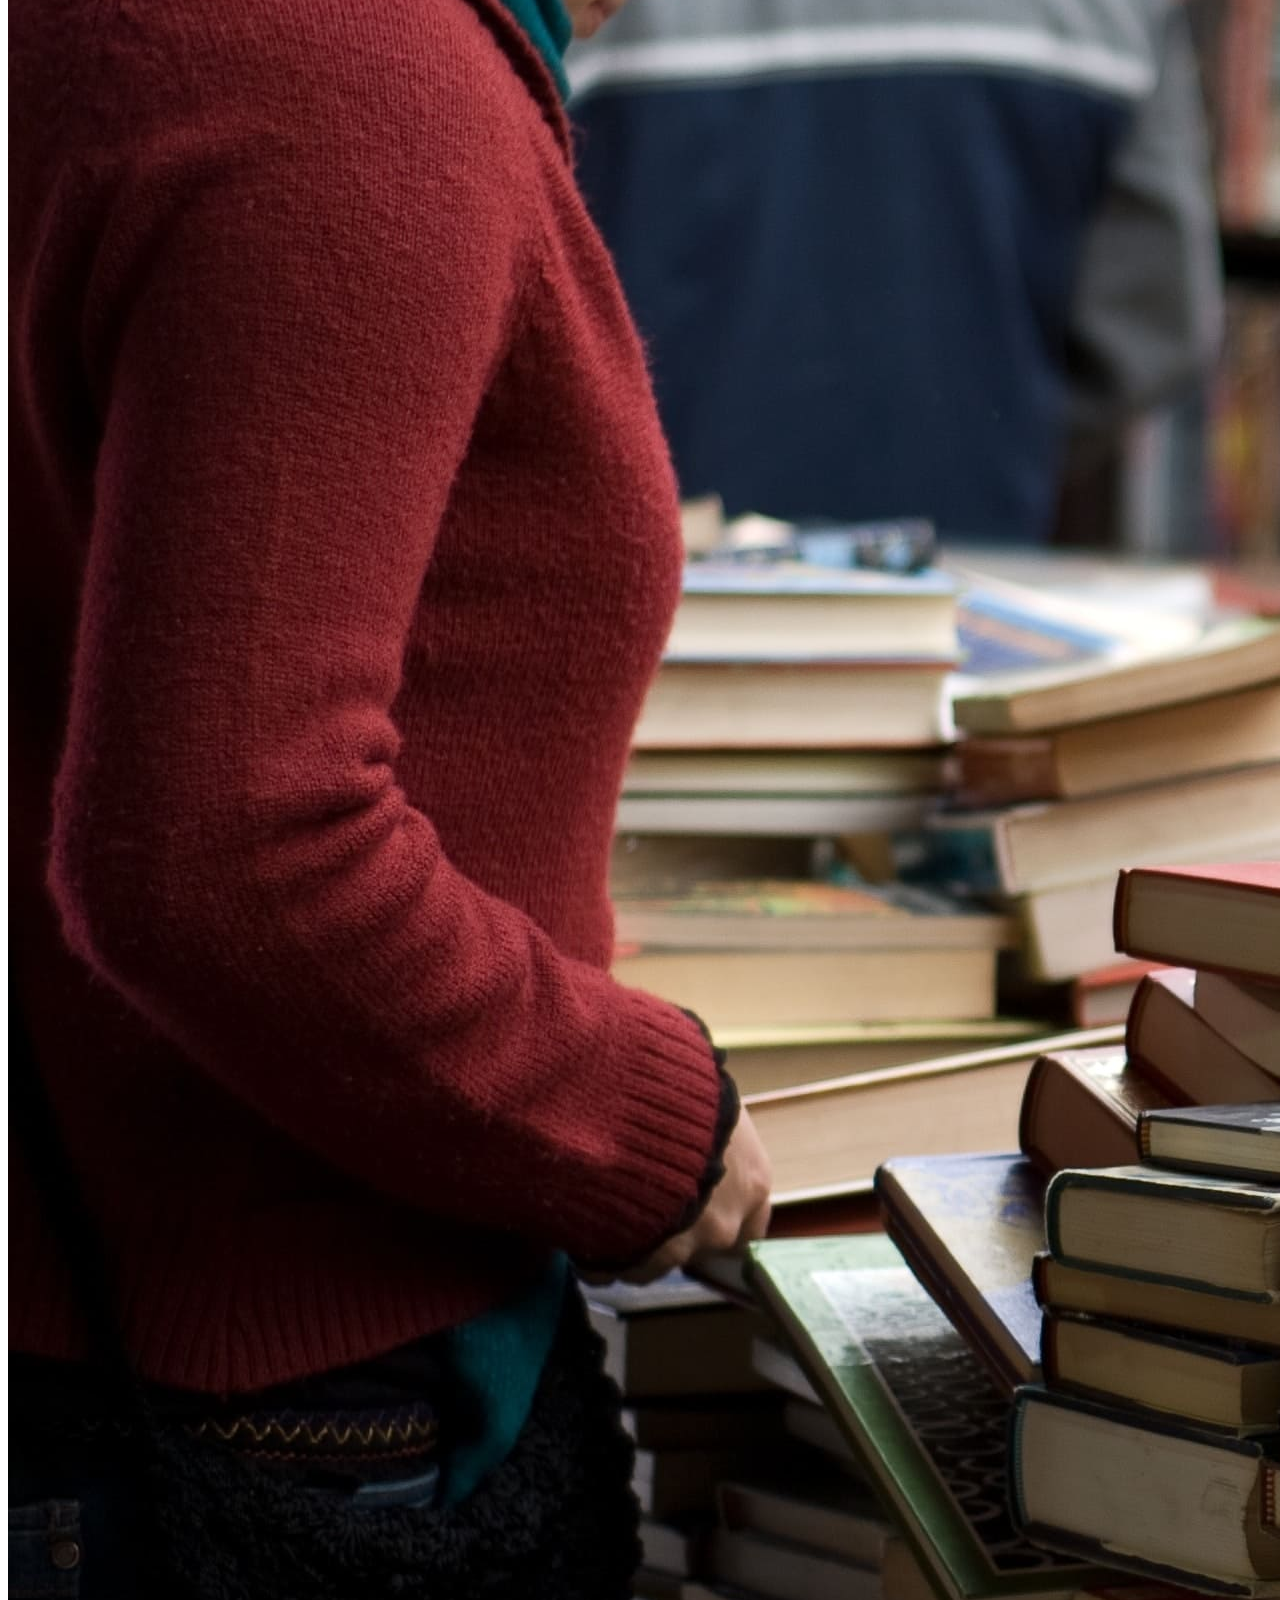
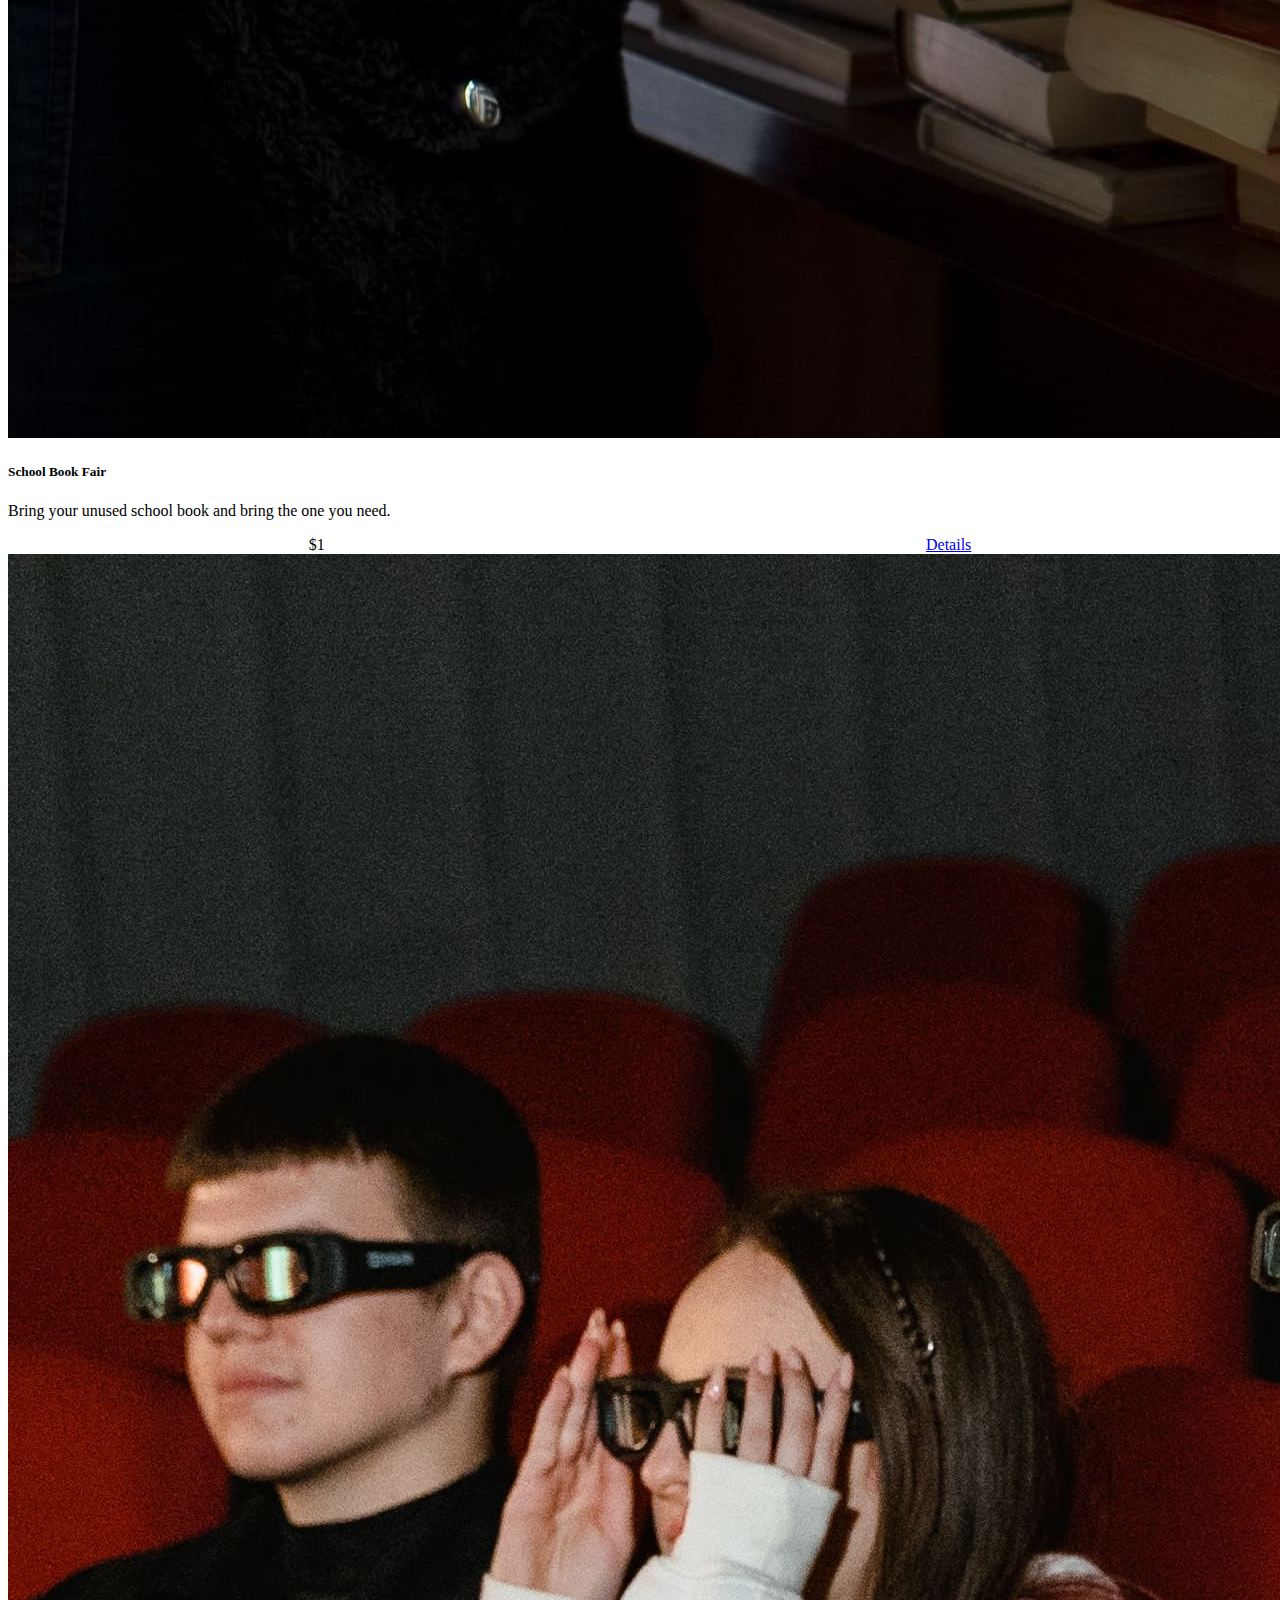
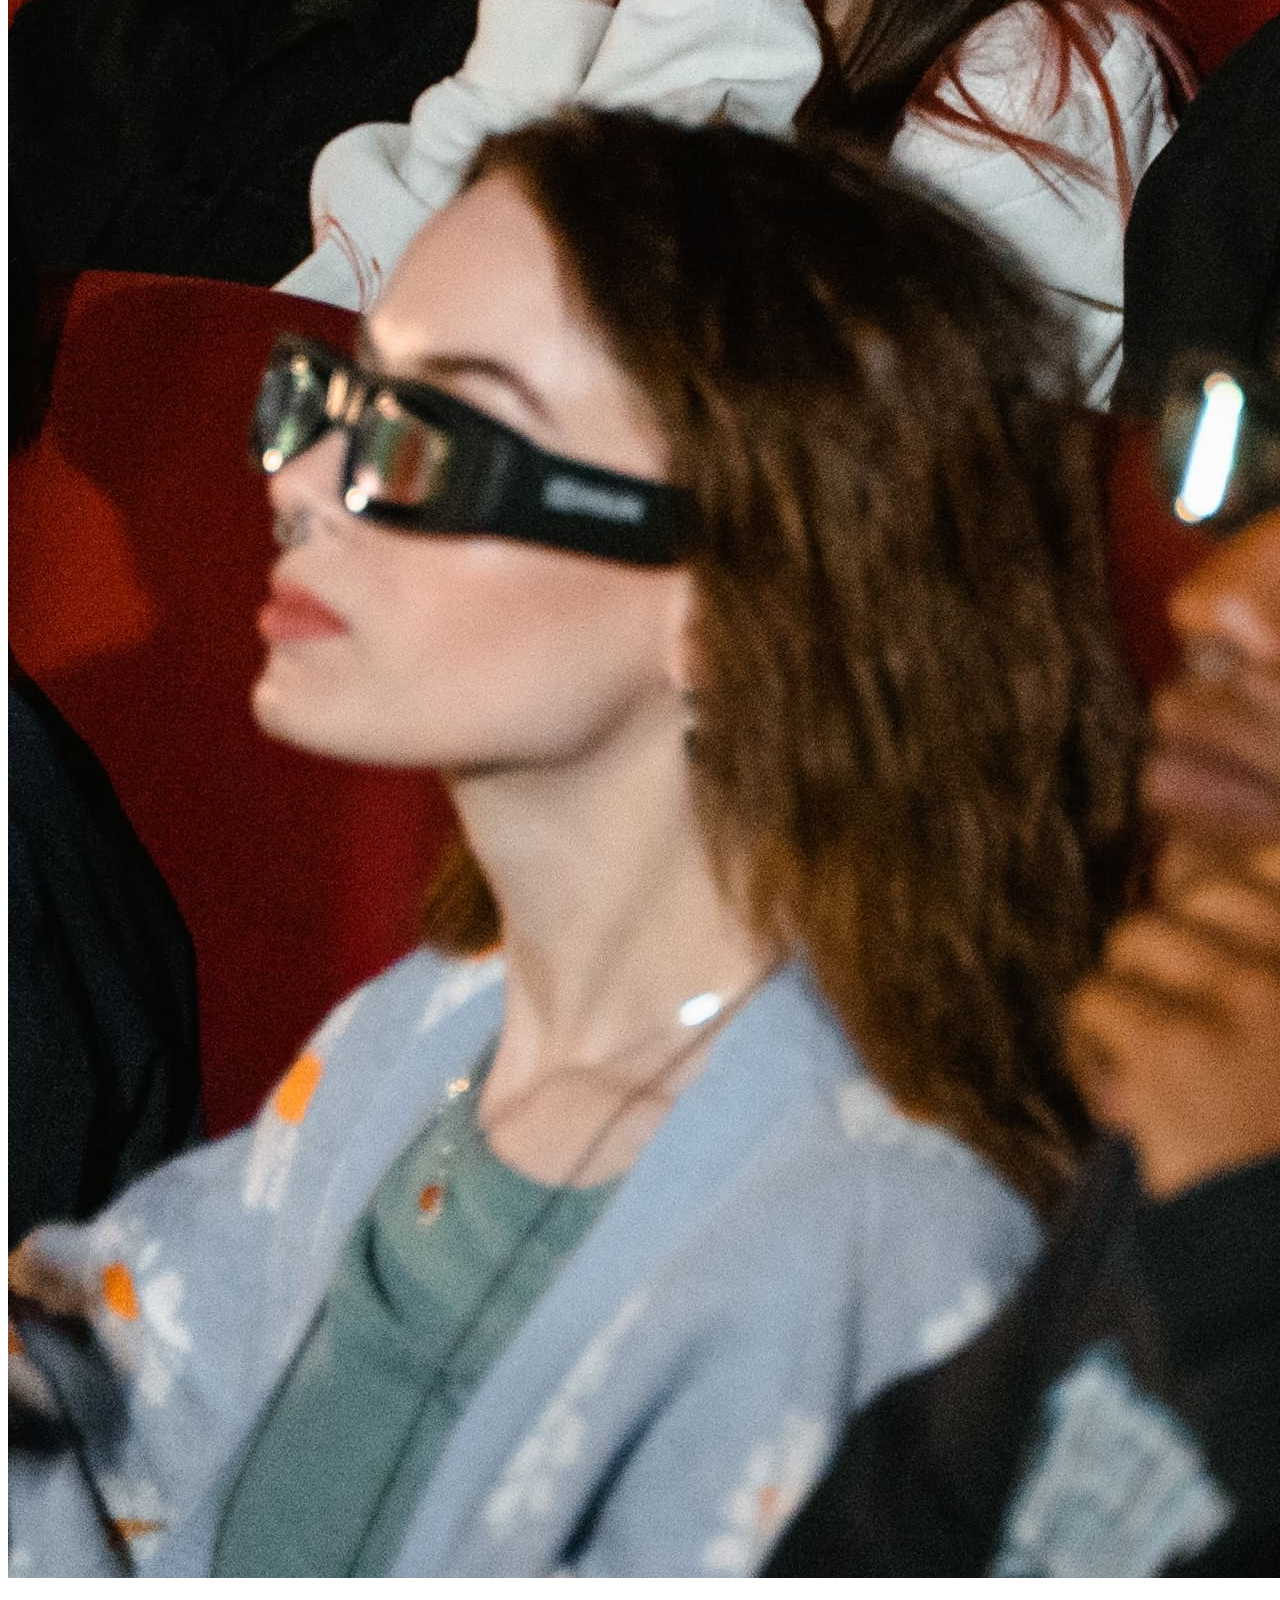
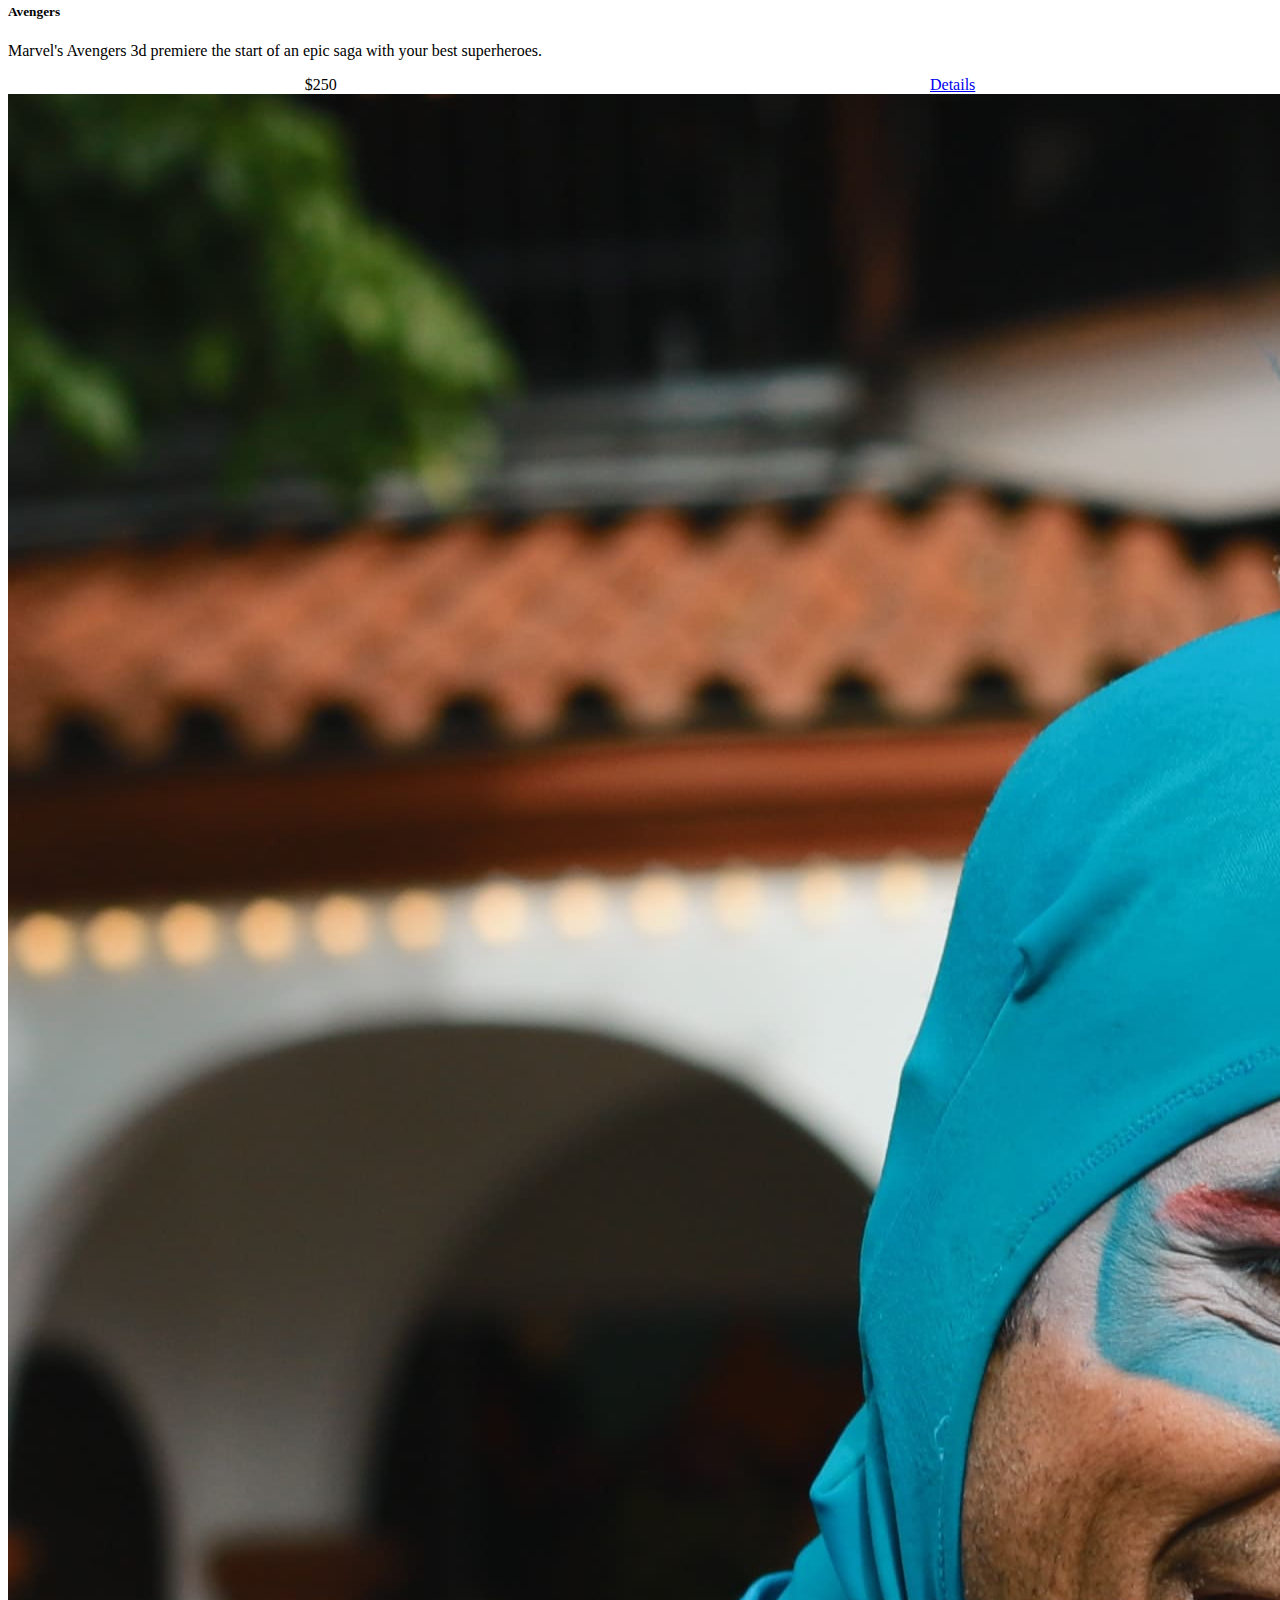
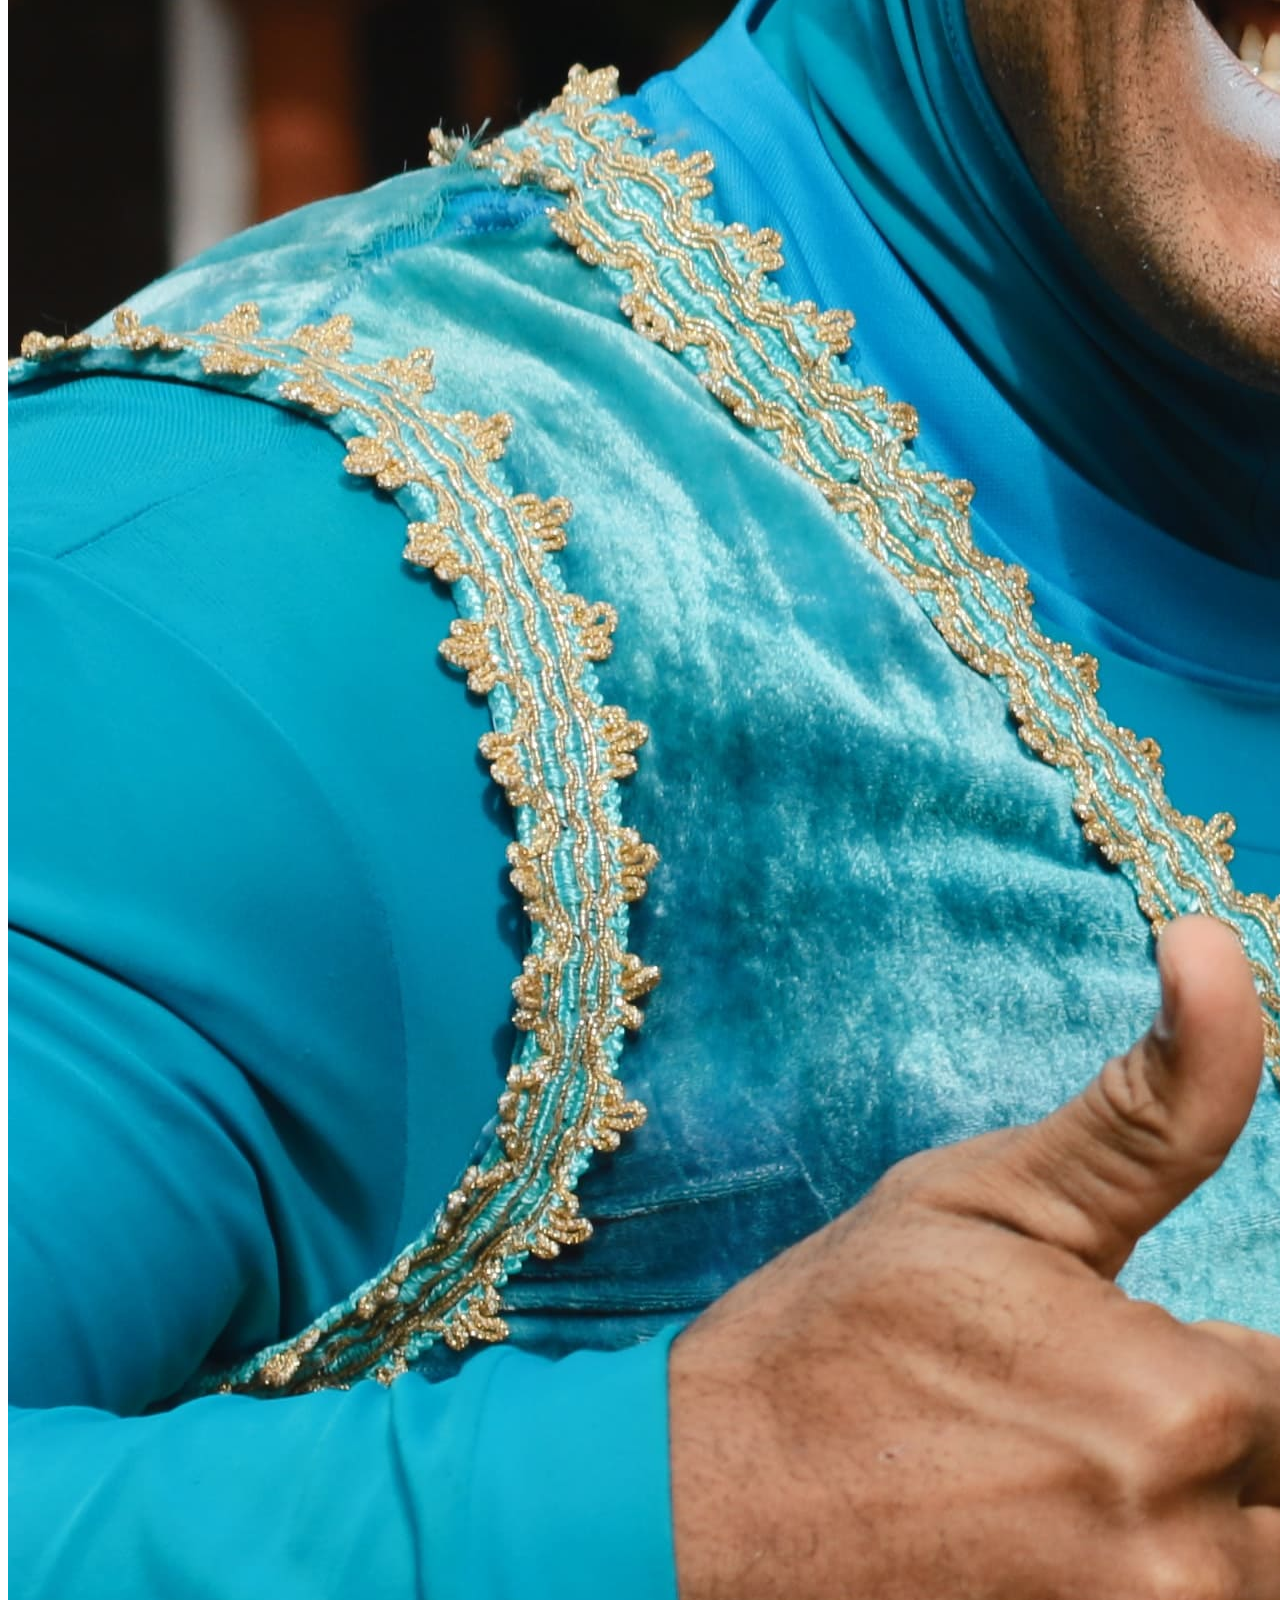
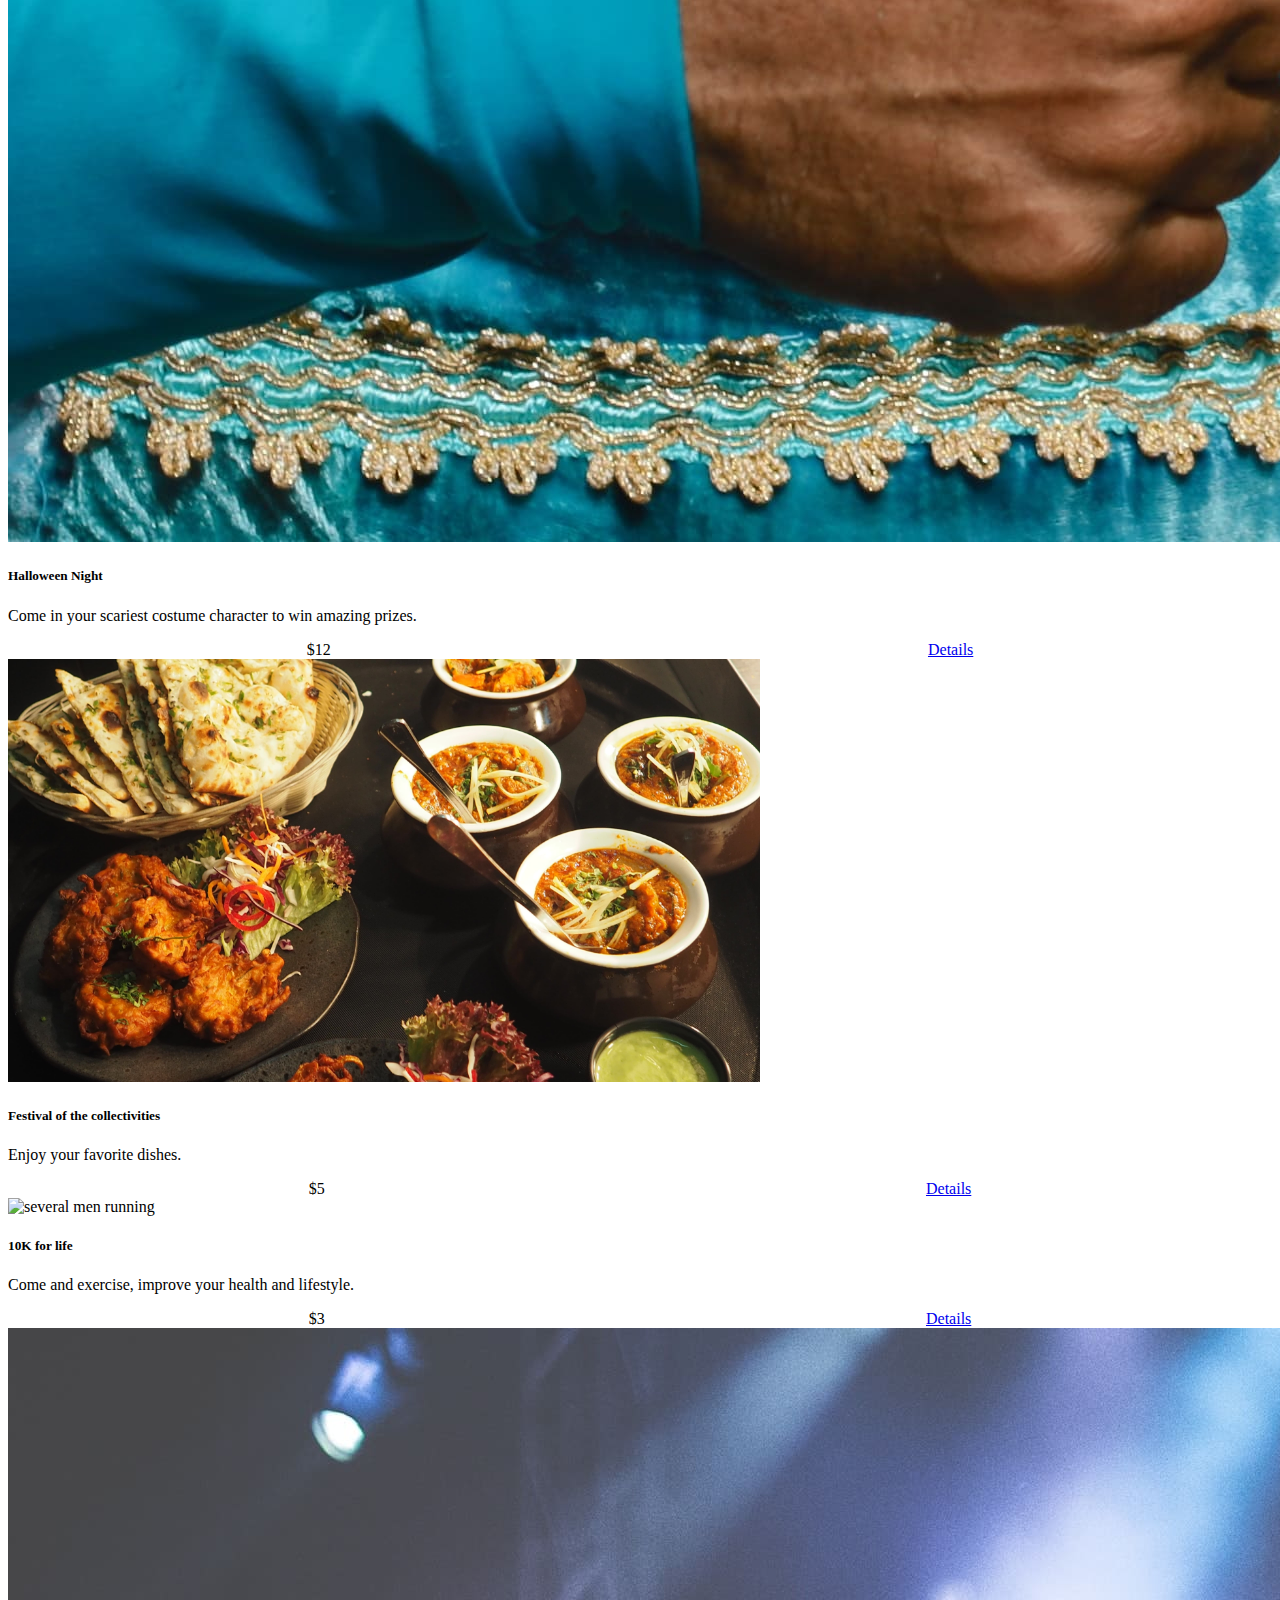
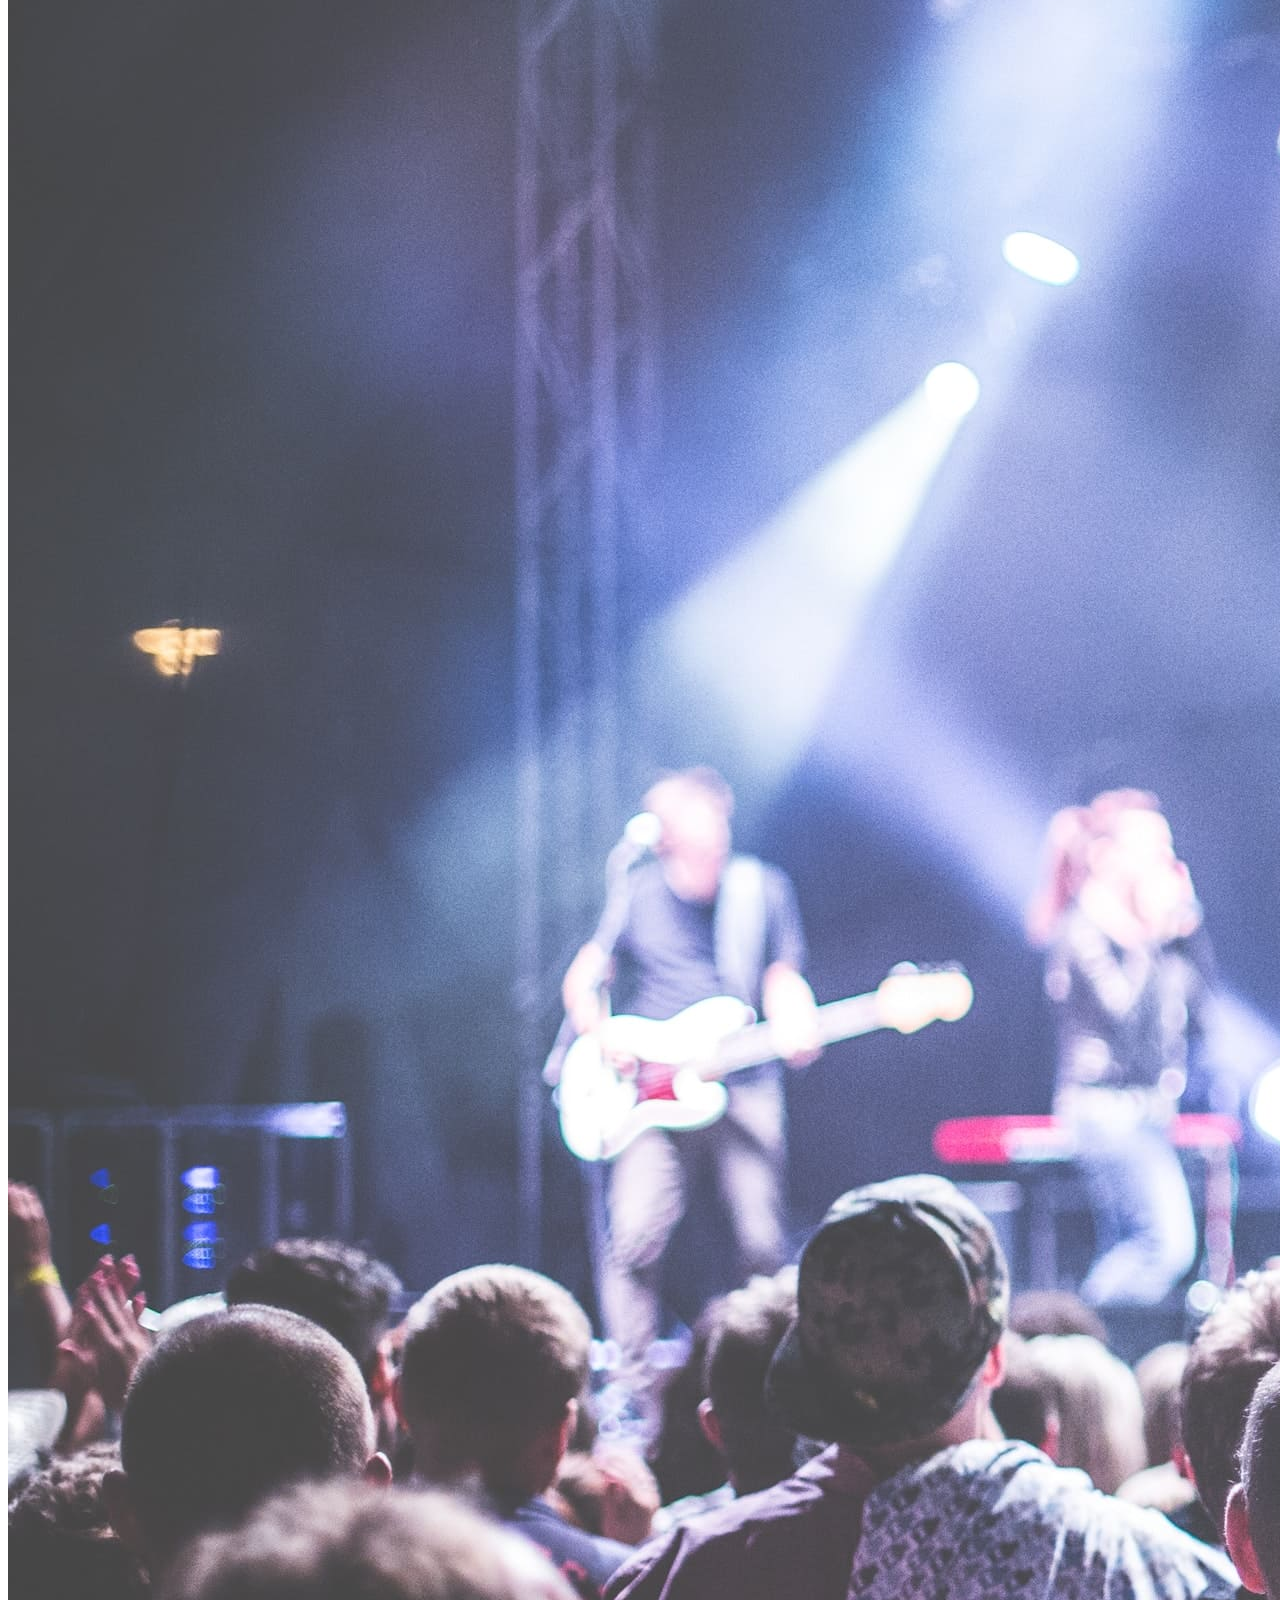
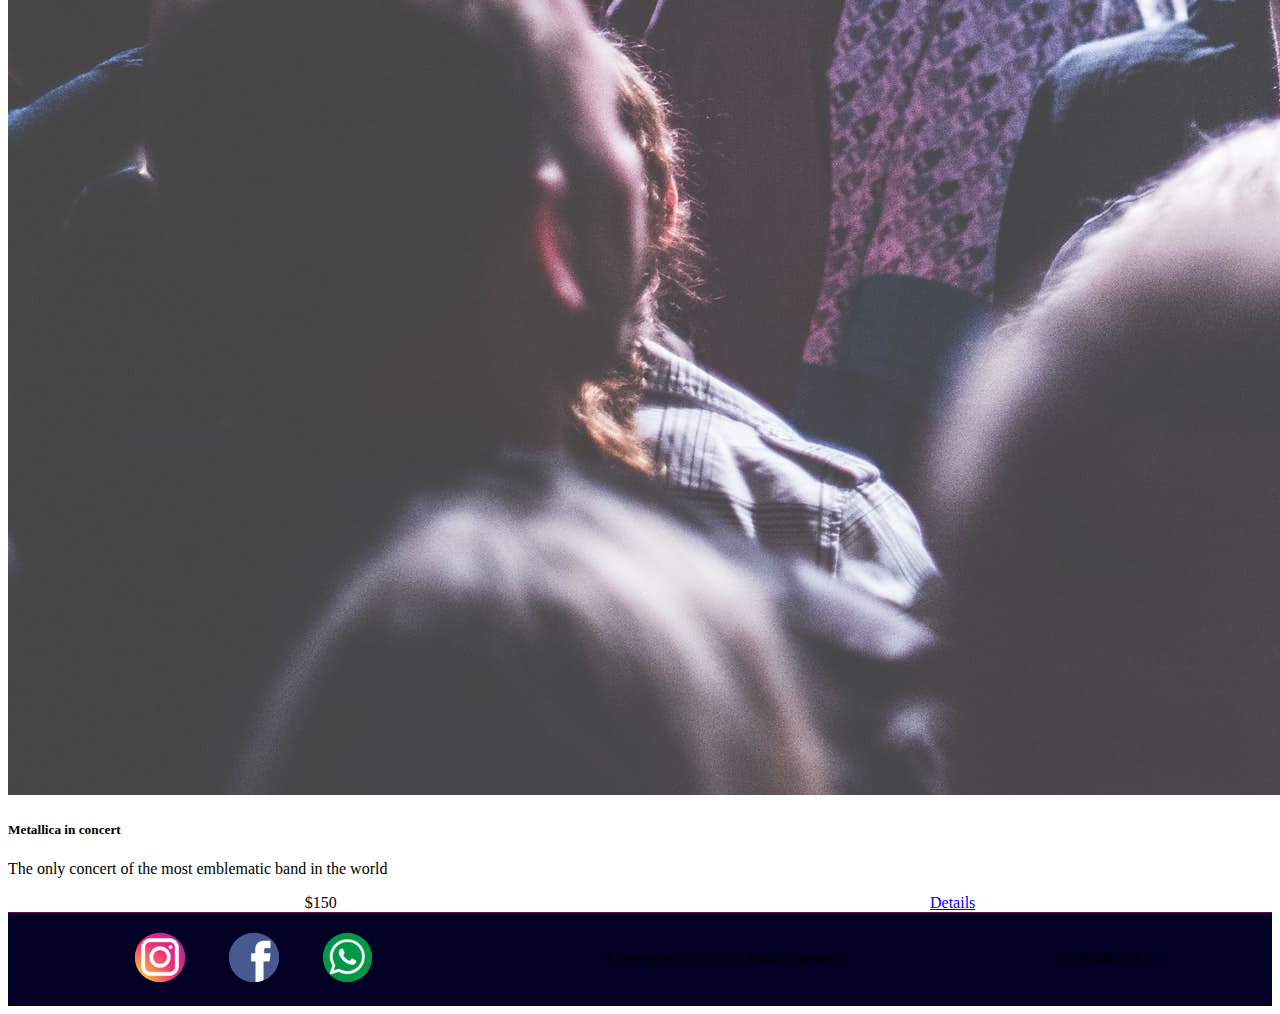
==== commit 74c0eef8: "solved problems from html checker" ====
--- a/index.html
+++ b/index.html
@@ -11,7 +11,7 @@
         integrity="sha384-4bw+/aepP/YC94hEpVNVgiZdgIC5+VKNBQNGCHeKRQN+PtmoHDEXuppvnDJzQIu9" crossorigin="anonymous">
     <link rel="stylesheet" href="./styles/styles.css">
 </head>
-</head>
+
 
 <body>
     <header>
@@ -67,31 +67,32 @@
             </div>
             <div class="carousel-inner">
                 <div class="carousel-item active c-item">
-                    <img src="./assets/optional_banner_1.jpg" class="d-block w-100 c-img" alt="...">
+                    <img src="./assets/optional_banner_1.jpg" class="d-block w-100 c-img" alt="food">
                     <div class="carousel-caption top-0 mt-5 d-none d-md-block">
                         <h1 class="display-1 fw-bolder mt-5">HOME</h1>
                     </div>
                 </div>
                 <div class="carousel-item c-item">
-                    <img src="./assets/optional_banner_2.jpg" class="d-block w-100 c-img" alt="...">
+                    <img src="./assets/optional_banner_2.jpg" class="d-block w-100 c-img" alt="cinema seats">
                     <div class="carousel-caption top-0 mt-5  d-none d-md-block">
                         <h1 class="display-1 fw-bolder mt-5">HOME</h1>
                     </div>
                 </div>
                 <div class="carousel-item c-item">
-                    <img src="./assets/optional_banner_3.jpg" class="d-block w-100 c-img" alt="...">
+                    <img src="./assets/optional_banner_3.jpg" class="d-block w-100 c-img" alt="gothic building inside">
                     <div class="carousel-caption top-0 mt-5  d-none d-md-block">
                         <h1 class="display-1 fw-bolder mt-5">HOME</h1>
                     </div>
                 </div>
                 <div class="carousel-item c-item">
-                    <img src="./assets/optional_banner_4.jpg" class="d-block w-100 c-img" alt="...">
+                    <img src="./assets/optional_banner_4.jpg" class="d-block w-100 c-img"
+                        alt="colorful distorted lights">
                     <div class="carousel-caption top-0 mt-5 d-none d-md-block">
                         <h1 class="display-1 fw-bolder mt-5">HOME</h1>
                     </div>
                 </div>
                 <div class="carousel-item c-item">
-                    <img src="./assets/optional_banner_5.jpg" class="d-block w-100 c-img" alt="...">
+                    <img src="./assets/optional_banner_5.jpg" class="d-block w-100 c-img" alt="microphone">
                     <div class="carousel-caption top-0 mt-5 d-none d-md-block">
                         <h1 class="display-1 fw-bolder mt-5">HOME</h1>
                     </div>
@@ -109,60 +110,62 @@
             </button>
         </div>
 
-        <form class="form_op row row-cols-lg-auto g-3  align-content-around mt-3">
-            <div class="col-12">
-                <div class="form-check">
-                    <input class="form-check-input" type="checkbox" id="category1">
-                    <label class="form-check-label" for="category1">
-                        Category
-                    </label>
-                </div>
-            </div>
-            <div class="col-12">
-                <div class="form-check">
-                    <input class="form-check-input" type="checkbox" id="category2">
-                    <label class="form-check-label" for="category2">
-                        Category
-                    </label>
-                </div>
-            </div>
-            <div class="col-12">
-                <div class="form-check">
-                    <input class="form-check-input" type="checkbox" id="category3">
-                    <label class="form-check-label" for="category3">
-                        Category
-                    </label>
-                </div>
-            </div>
-            <div class="col-12">
-                <div class="form-check">
-                    <input class="form-check-input" type="checkbox" id="category4">
-                    <label class="form-check-label" for="category4">
-                        Category
-                    </label>
-                </div>
-            </div>
-            <div class="col-12">
-                <div class="form-check">
-                    <input class="form-check-input" type="checkbox" id="category5">
-                    <label class="form-check-label" for="category5">
-                        Category
-                    </label>
-                </div>
-            </div>
+        <div class="container-fluid row row-cols-lg-auto g-3 align-content-around justify-content-around mt-3">
+            <form class="form_op row row-cols-lg-auto g-3 ">
+                <div class="col-12">
+                    <div class="form-check">
+                        <input class="form-check-input" type="checkbox" id="category1">
+                        <label class="form-check-label" for="category1">
+                            Category
+                        </label>
+                    </div>
+                </div>
+                <div class="col-12">
+                    <div class="form-check">
+                        <input class="form-check-input" type="checkbox" id="category2">
+                        <label class="form-check-label" for="category2">
+                            Category
+                        </label>
+                    </div>
+                </div>
+                <div class="col-12">
+                    <div class="form-check">
+                        <input class="form-check-input" type="checkbox" id="category3">
+                        <label class="form-check-label" for="category3">
+                            Category
+                        </label>
+                    </div>
+                </div>
+                <div class="col-12">
+                    <div class="form-check">
+                        <input class="form-check-input" type="checkbox" id="category4">
+                        <label class="form-check-label" for="category4">
+                            Category
+                        </label>
+                    </div>
+                </div>
+                <div class="col-12">
+                    <div class="form-check">
+                        <input class="form-check-input" type="checkbox" id="category5">
+                        <label class="form-check-label" for="category5">
+                            Category
+                        </label>
+                    </div>
+                </div>
+            </form>
             <div class="searchbar col-12">
                 <form class="d-flex" role="search">
                     <input class="form-control" type="search" placeholder="Search" aria-label="Search">
                     <button class="btn btn-dark" type="submit">Search</button>
                 </form>
             </div>
-        </form>
+        </div>
         <!-- cards -->
         <div class="container mt-5">
             <div class="row row-cols-1 row-cols-md-2 g-4">
                 <div class="col">
                     <div class="card h-100">
-                        <img src="./assets/books.jpg" class="card-img-top" alt="...">
+                        <img src="./assets/books.jpg" class="card-img-top" alt="people at a book fair">
                         <div class="card-body">
                             <h5 class="card-title">School Book Fair</h5>
                             <p class="card-text">Bring your unused school book and bring the one you need.</p>
@@ -178,7 +181,8 @@
                         <img src="./assets/cinema.jpg" class="card-img-top" alt="people at the cinema">
                         <div class="card-body">
                             <h5 class="card-title">Avengers</h5>
-                            <p class="card-text">Marvel's Avengers 3d premiere the start of an epic saga with your best superheroes.</p>
+                            <p class="card-text">Marvel's Avengers 3d premiere the start of an epic saga with your best
+                                superheroes.</p>
                         </div>
                         <div class="crd_foot card-footer">
                             <span class="card-text">$250</span>
@@ -188,7 +192,7 @@
                 </div>
                 <div class="col">
                     <div class="card h-100">
-                        <img src="./assets/costume_party.jpg" class="card-img-top" alt="...">
+                        <img src="./assets/costume_party.jpg" class="card-img-top" alt="three men dressed as juglers">
                         <div class="card-body">
                             <h5 class="card-title">Halloween Night</h5>
                             <p class="card-text">Come in your scariest costume character to win amazing prizes.</p>
@@ -201,7 +205,7 @@
                 </div>
                 <div class="col">
                     <div class="card h-100">
-                        <img src="./assets/food_fair.jpg" class="card-img-top" alt="..." id="food_img">
+                        <img src="./assets/food_fair.jpg" class="card-img-top" alt="food" id="food_img">
                         <div class="card-body">
                             <h5 class="card-title">Festival of the collectivities</h5>
                             <p class="card-text">Enjoy your favorite dishes.</p>
@@ -214,7 +218,7 @@
                 </div>
                 <div class="col">
                     <div class="card h-100">
-                        <img src="./assets/marathon.jpg" class="card-img-top" alt="...">
+                        <img src="./assets/marathon.jpg" class="card-img-top" alt="several men running">
                         <div class="card-body">
                             <h5 class="card-title">10K for life</h5>
                             <p class="card-text">Come and exercise, improve your health and lifestyle.</p>
@@ -227,7 +231,7 @@
                 </div>
                 <div class="col">
                     <div class="card h-100">
-                        <img src="./assets/music_concert.jpg" class="card-img-top" alt="...">
+                        <img src="./assets/music_concert.jpg" class="card-img-top" alt="a rock concert">
                         <div class="card-body">
                             <h5 class="card-title">Metallica in concert</h5>
                             <p class="card-text">The only concert of the most emblematic band in the world</p>
@@ -252,10 +256,9 @@
             <img src="./assets/facebook.png" alt="" class="social img-fluid">
             <img src="./assets/whatsapp.png" alt="" class="social img-fluid">
         </div>
-        <p class="text-center">
-            Copyright &copy; 2023 by Paula Guevara</p>
-        </p>
-        <span class="text-center">COHORT</span>
+        <p class="text-center">Copyright &copy; 2023 by Paula Guevara</p>
+
+        <span class="text-center">COHORT 02 TT</span>
 
 
     </footer>
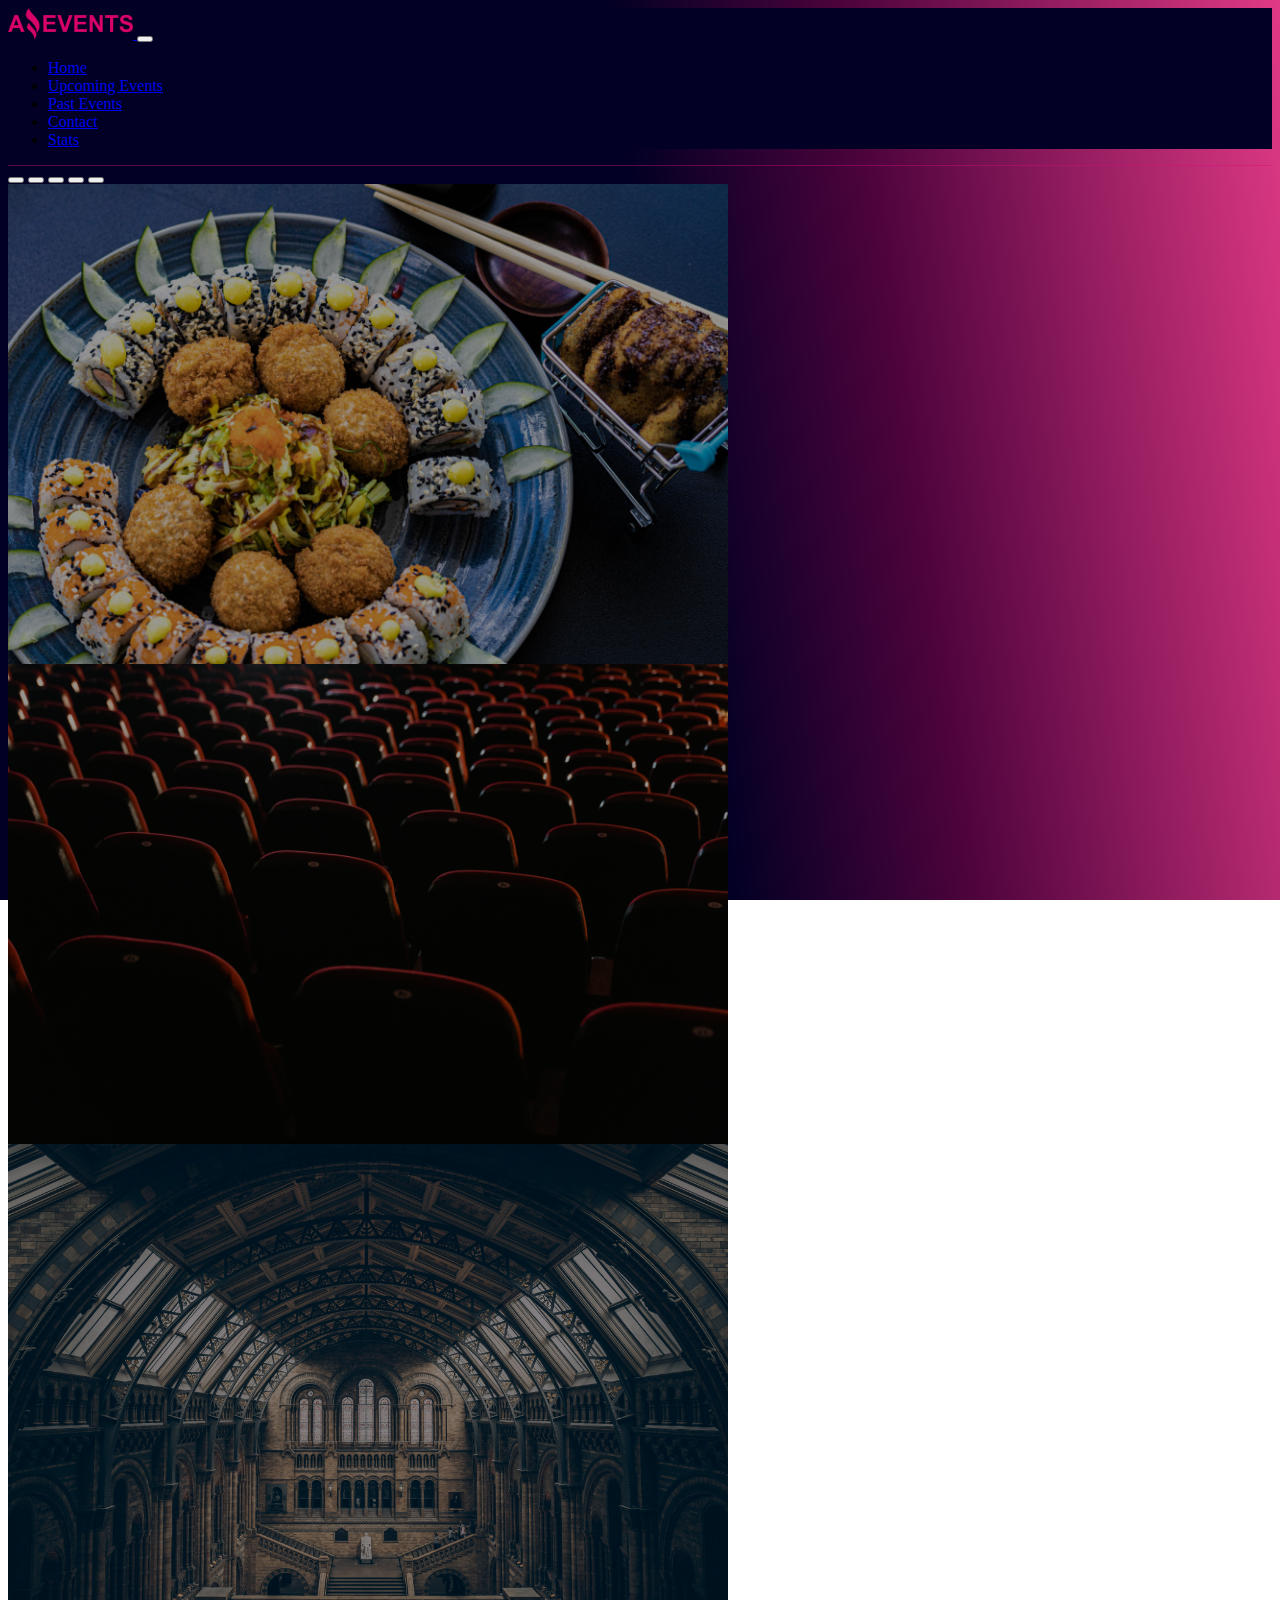
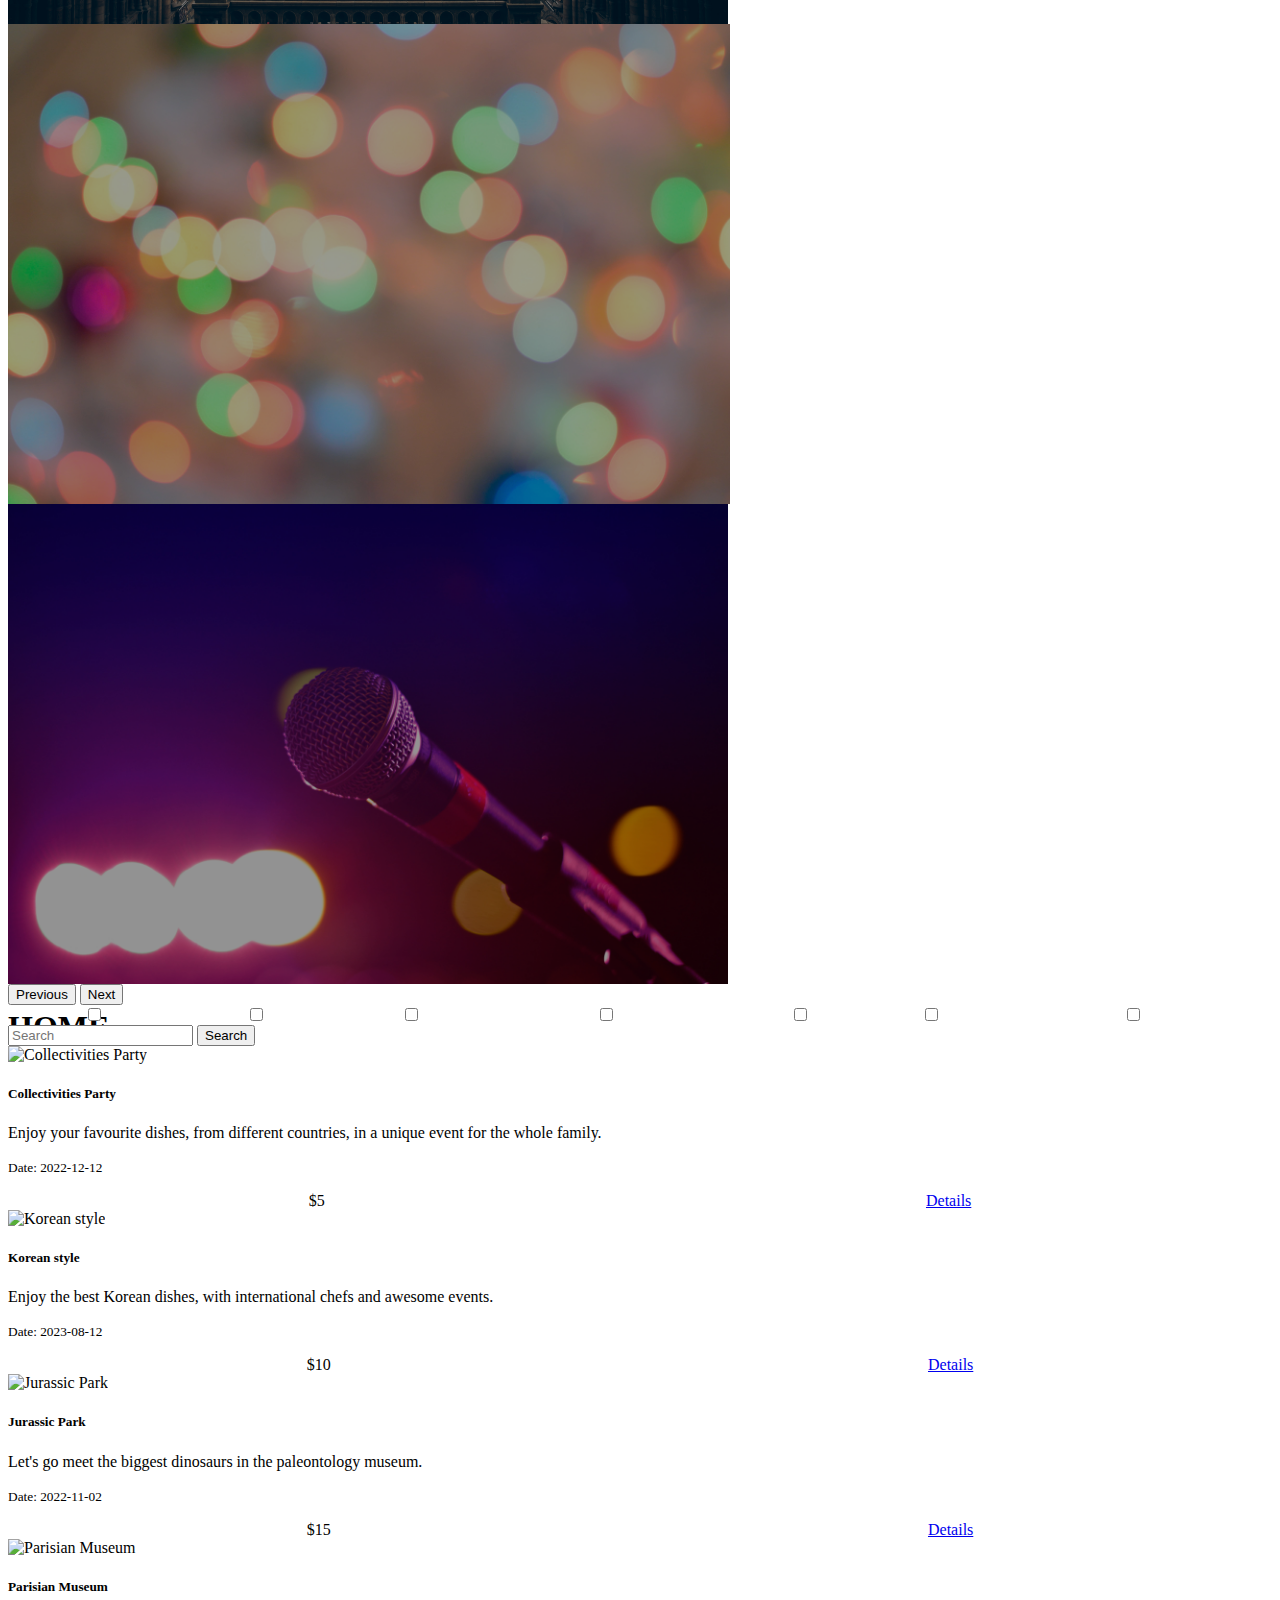
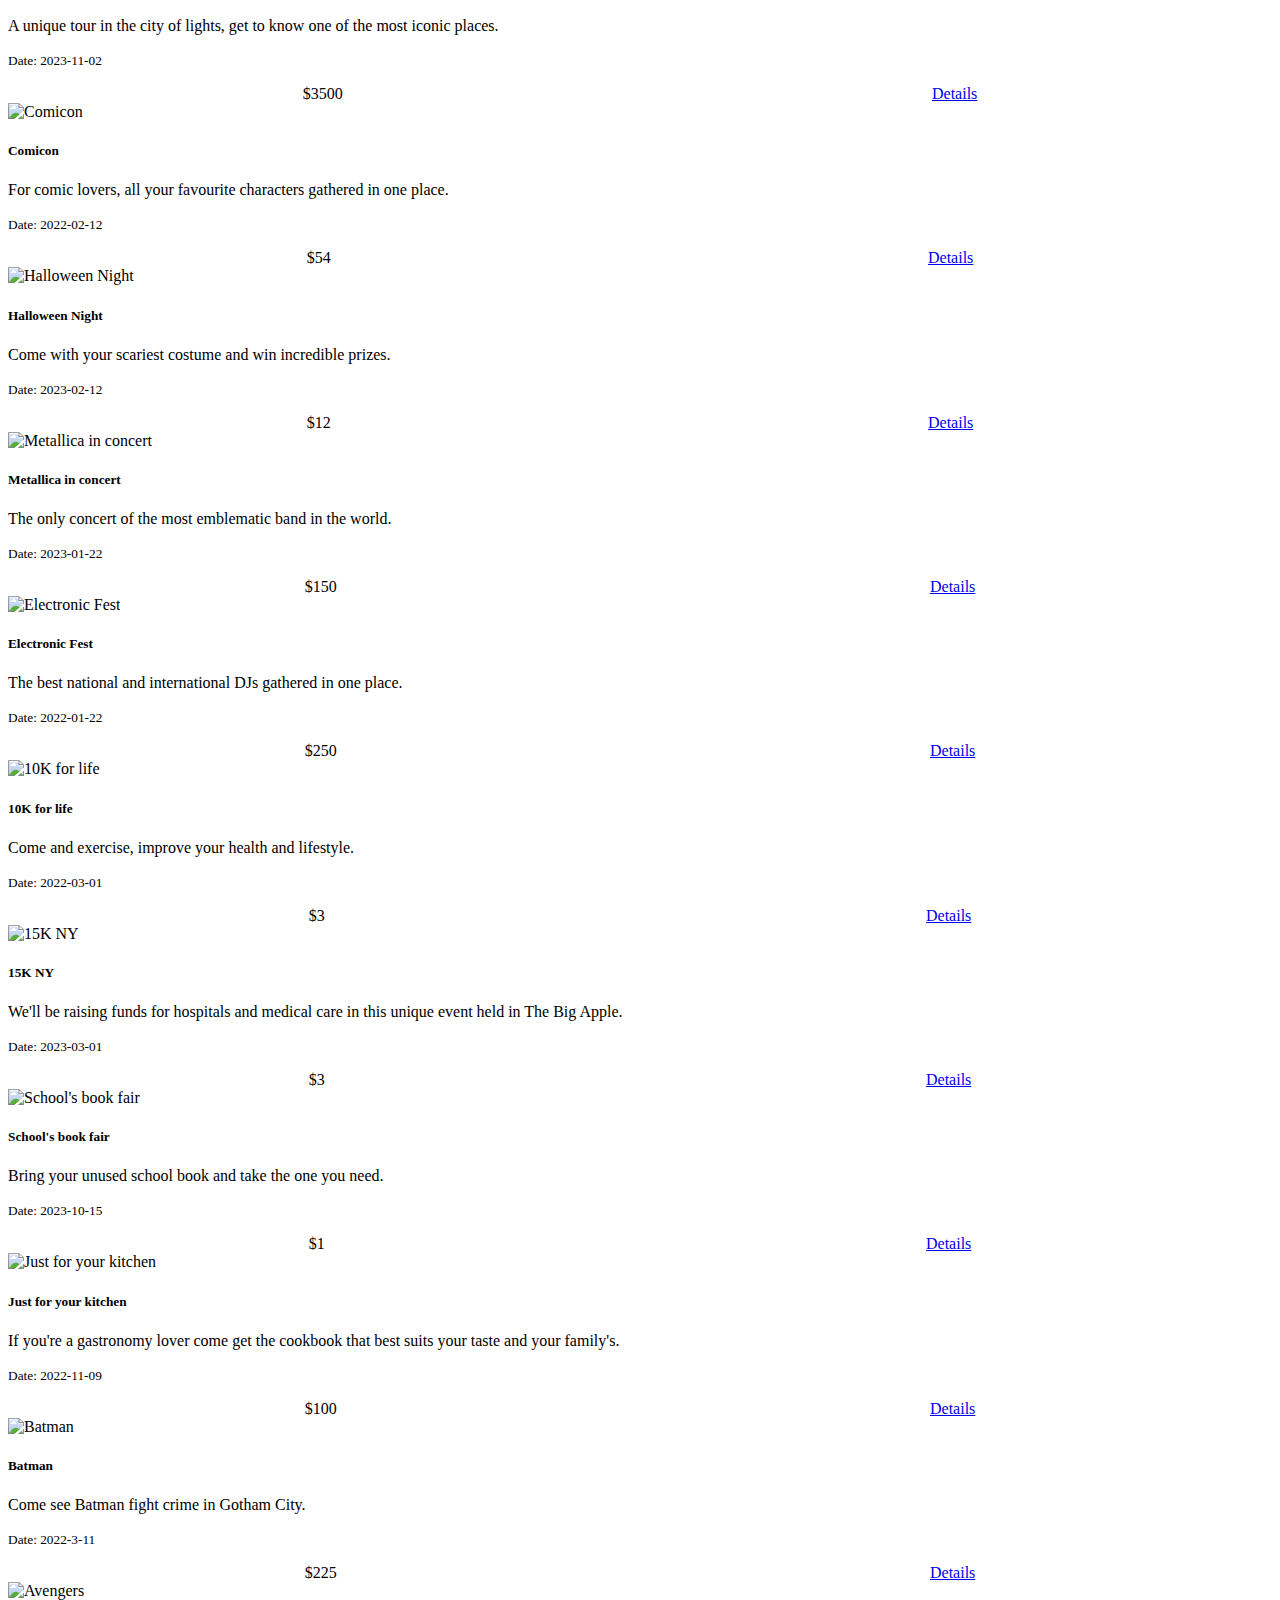
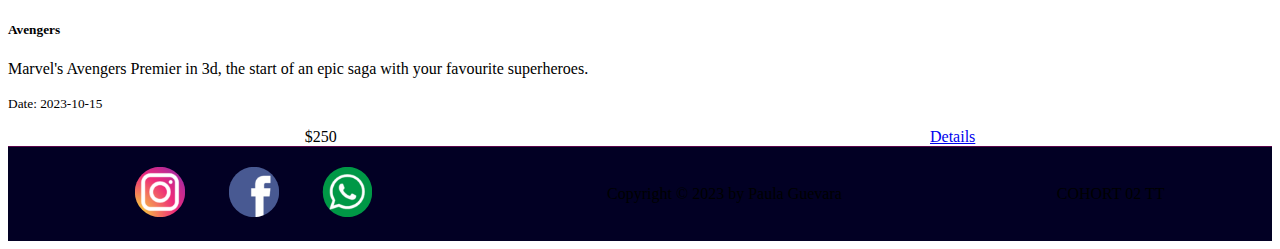
==== commit a32a287e: "realicé la task2 del modulo2" ====
--- a/index.html
+++ b/index.html
@@ -68,32 +68,32 @@
             <div class="carousel-inner">
                 <div class="carousel-item active c-item">
                     <img src="./assets/optional_banner_1.jpg" class="d-block w-100 c-img" alt="food">
-                    <div class="carousel-caption top-0 mt-5 d-none d-md-block">
+                    <div class="carousel-caption top-0 mt-5 d-block">
                         <h1 class="display-1 fw-bolder mt-5">HOME</h1>
                     </div>
                 </div>
                 <div class="carousel-item c-item">
                     <img src="./assets/optional_banner_2.jpg" class="d-block w-100 c-img" alt="cinema seats">
-                    <div class="carousel-caption top-0 mt-5  d-none d-md-block">
+                    <div class="carousel-caption top-0 mt-5  d-block">
                         <h1 class="display-1 fw-bolder mt-5">HOME</h1>
                     </div>
                 </div>
                 <div class="carousel-item c-item">
                     <img src="./assets/optional_banner_3.jpg" class="d-block w-100 c-img" alt="gothic building inside">
-                    <div class="carousel-caption top-0 mt-5  d-none d-md-block">
+                    <div class="carousel-caption top-0 mt-5  d-block">
                         <h1 class="display-1 fw-bolder mt-5">HOME</h1>
                     </div>
                 </div>
                 <div class="carousel-item c-item">
                     <img src="./assets/optional_banner_4.jpg" class="d-block w-100 c-img"
                         alt="colorful distorted lights">
-                    <div class="carousel-caption top-0 mt-5 d-none d-md-block">
+                    <div class="carousel-caption top-0 mt-5 d-block">
                         <h1 class="display-1 fw-bolder mt-5">HOME</h1>
                     </div>
                 </div>
                 <div class="carousel-item c-item">
                     <img src="./assets/optional_banner_5.jpg" class="d-block w-100 c-img" alt="microphone">
-                    <div class="carousel-caption top-0 mt-5 d-none d-md-block">
+                    <div class="carousel-caption top-0 mt-5 d-block">
                         <h1 class="display-1 fw-bolder mt-5">HOME</h1>
                     </div>
                 </div>
@@ -111,48 +111,7 @@
         </div>
 
         <div class="container-fluid row row-cols-lg-auto g-3 align-content-around justify-content-around mt-3">
-            <form class="form_op row row-cols-lg-auto g-3 ">
-                <div class="col-12">
-                    <div class="form-check">
-                        <input class="form-check-input" type="checkbox" id="category1">
-                        <label class="form-check-label" for="category1">
-                            Category
-                        </label>
-                    </div>
-                </div>
-                <div class="col-12">
-                    <div class="form-check">
-                        <input class="form-check-input" type="checkbox" id="category2">
-                        <label class="form-check-label" for="category2">
-                            Category
-                        </label>
-                    </div>
-                </div>
-                <div class="col-12">
-                    <div class="form-check">
-                        <input class="form-check-input" type="checkbox" id="category3">
-                        <label class="form-check-label" for="category3">
-                            Category
-                        </label>
-                    </div>
-                </div>
-                <div class="col-12">
-                    <div class="form-check">
-                        <input class="form-check-input" type="checkbox" id="category4">
-                        <label class="form-check-label" for="category4">
-                            Category
-                        </label>
-                    </div>
-                </div>
-                <div class="col-12">
-                    <div class="form-check">
-                        <input class="form-check-input" type="checkbox" id="category5">
-                        <label class="form-check-label" for="category5">
-                            Category
-                        </label>
-                    </div>
-                </div>
-            </form>
+            <form class="form_op row row-cols-lg-auto g-3" id="formContainer"></form>
             <div class="searchbar col-12">
                 <form class="d-flex" role="search">
                     <input class="form-control" type="search" placeholder="Search" aria-label="Search">
@@ -160,101 +119,23 @@
                 </form>
             </div>
         </div>
-        <!-- cards -->
+
         <div class="container mt-5">
-            <div class="row row-cols-1 row-cols-md-2 g-4">
-                <div class="col">
-                    <div class="card h-100">
-                        <img src="./assets/books.jpg" class="card-img-top" alt="people at a book fair">
-                        <div class="card-body">
-                            <h5 class="card-title">School Book Fair</h5>
-                            <p class="card-text">Bring your unused school book and bring the one you need.</p>
-                        </div>
-                        <div class="crd_foot card-footer">
-                            <span class="card-text">$1</span>
-                            <a class="btn btn-dark" href="./details.html" role="button">Details</a>
-                        </div>
-                    </div>
-                </div>
-                <div class="col">
-                    <div class="card h-100">
-                        <img src="./assets/cinema.jpg" class="card-img-top" alt="people at the cinema">
-                        <div class="card-body">
-                            <h5 class="card-title">Avengers</h5>
-                            <p class="card-text">Marvel's Avengers 3d premiere the start of an epic saga with your best
-                                superheroes.</p>
-                        </div>
-                        <div class="crd_foot card-footer">
-                            <span class="card-text">$250</span>
-                            <a class="btn btn-dark" href="./details.html" role="button">Details</a>
-                        </div>
-                    </div>
-                </div>
-                <div class="col">
-                    <div class="card h-100">
-                        <img src="./assets/costume_party.jpg" class="card-img-top" alt="three men dressed as juglers">
-                        <div class="card-body">
-                            <h5 class="card-title">Halloween Night</h5>
-                            <p class="card-text">Come in your scariest costume character to win amazing prizes.</p>
-                        </div>
-                        <div class="crd_foot card-footer">
-                            <span class="card-text">$12</span>
-                            <a class="btn btn-dark" href="./details.html" role="button">Details</a>
-                        </div>
-                    </div>
-                </div>
-                <div class="col">
-                    <div class="card h-100">
-                        <img src="./assets/food_fair.jpg" class="card-img-top" alt="food" id="food_img">
-                        <div class="card-body">
-                            <h5 class="card-title">Festival of the collectivities</h5>
-                            <p class="card-text">Enjoy your favorite dishes.</p>
-                        </div>
-                        <div class="crd_foot card-footer">
-                            <span class="card-text">$5</span>
-                            <a class="btn btn-dark" href="./details.html" role="button">Details</a>
-                        </div>
-                    </div>
-                </div>
-                <div class="col">
-                    <div class="card h-100">
-                        <img src="./assets/marathon.jpg" class="card-img-top" alt="several men running">
-                        <div class="card-body">
-                            <h5 class="card-title">10K for life</h5>
-                            <p class="card-text">Come and exercise, improve your health and lifestyle.</p>
-                        </div>
-                        <div class="crd_foot card-footer">
-                            <span class="card-text">$3</span>
-                            <a class="btn btn-dark" href="./details.html" role="button">Details</a>
-                        </div>
-                    </div>
-                </div>
-                <div class="col">
-                    <div class="card h-100">
-                        <img src="./assets/music_concert.jpg" class="card-img-top" alt="a rock concert">
-                        <div class="card-body">
-                            <h5 class="card-title">Metallica in concert</h5>
-                            <p class="card-text">The only concert of the most emblematic band in the world</p>
-                        </div>
-                        <div class="crd_foot card-footer">
-                            <span class="card-text">$150</span>
-                            <a class="btn btn-dark" href="./details.html" role="button">Details</a>
-                        </div>
-                    </div>
-                </div>
-            </div>
+            <div class="row" id="eventContainer"></div>
+        </div>
+    </div>
+    <footer class="container-fluid mt-5 flex-column flex-xl-row flex-sm-column flex-md-column s-xl-row">
+        <div class="social_med">
+            <a href="http://www.instragram.com" target="_blank" rel="noopener noreferrer" title="instragram">
+                <img src="./assets/instagram.png" alt="" class="social img-fluid">
+            </a>
+            <a href="http://www.facebook.com" target="_blank" rel="noopener noreferrer" title="facebook">
+                <img src="./assets/facebook.png" alt="" class="social img-fluid">
+            </a>
+            <a href="http://www.whatsapp.com" target="_blank" rel="noopener noreferrer" title="whatsapp">
 
-        </div>
-
-
-
-
-    </div>
-    <footer class="container-fluid">
-        <div>
-            <img src="./assets/instagram.png" alt="" class="social img-fluid">
-            <img src="./assets/facebook.png" alt="" class="social img-fluid">
-            <img src="./assets/whatsapp.png" alt="" class="social img-fluid">
+                <img src="./assets/whatsapp.png" alt="" class="social img-fluid">
+            </a>
         </div>
         <p class="text-center">Copyright &copy; 2023 by Paula Guevara</p>
 
@@ -265,8 +146,11 @@
 
 
     <script src="https://cdn.jsdelivr.net/npm/bootstrap@5.3.1/dist/js/bootstrap.bundle.min.js"
-        integrity="sha384-HwwvtgBNo3bZJJLYd8oVXjrBZt8cqVSpeBNS5n7C8IVInixGAoxmnlMuBnhbgrkm"
-        crossorigin="anonymous"></script>
+        integrity="sha384-HwwvtgBNo3bZJJLYd8oVXjrBZt8cqVSpeBNS5n7C8IVInixGAoxmnlMuBnhbgrkm" crossorigin="anonymous">
+        </script>
+    <script src="./js/data.js"></script>
+    <script src="./js/main.js"></script>
+    <script src="./js/category.js"></script>
 </body>
 
 </html>--- a/styles/styles.css
+++ b/styles/styles.css
@@ -33,6 +33,13 @@
     color: #fff;
 }
 
+.card img{
+    width: 100%;
+    height: 250px;
+    object-fit: cover;
+
+}
+
 .crd_foot{
     display: flex;
     justify-content: space-around;
@@ -45,7 +52,9 @@
     justify-content: space-around;
     border-top: solid 0.2px #d9097f6a;
 }
-
+.social_med a{
+    text-decoration: none !important;
+}
 .social{
     border-radius: 100%;
     width: 50px;
@@ -72,22 +81,6 @@
     align-items: center;
 }
 
-.card_div{
-    max-width: 900px;
-    margin: 50px;
-    padding: 25px;
-    align-self: center;
-    justify-self: center;
-}
-.div_data{
-    display: flex;
-    flex-direction: row;
-    align-items: flex-start;
-    justify-content: center;
-    flex-wrap: nowrap;
-    gap: 25px;
-}
-
 .form{
     border: solid 0.5px #d9097f6a;
     padding: 10px;
@@ -97,9 +90,7 @@
     border: solid 0.5px #d9097f6a !important;
 }
 
-#food_img{
-    height: 423px;
-}
+
 .det_span{
     display: inline-block;
 }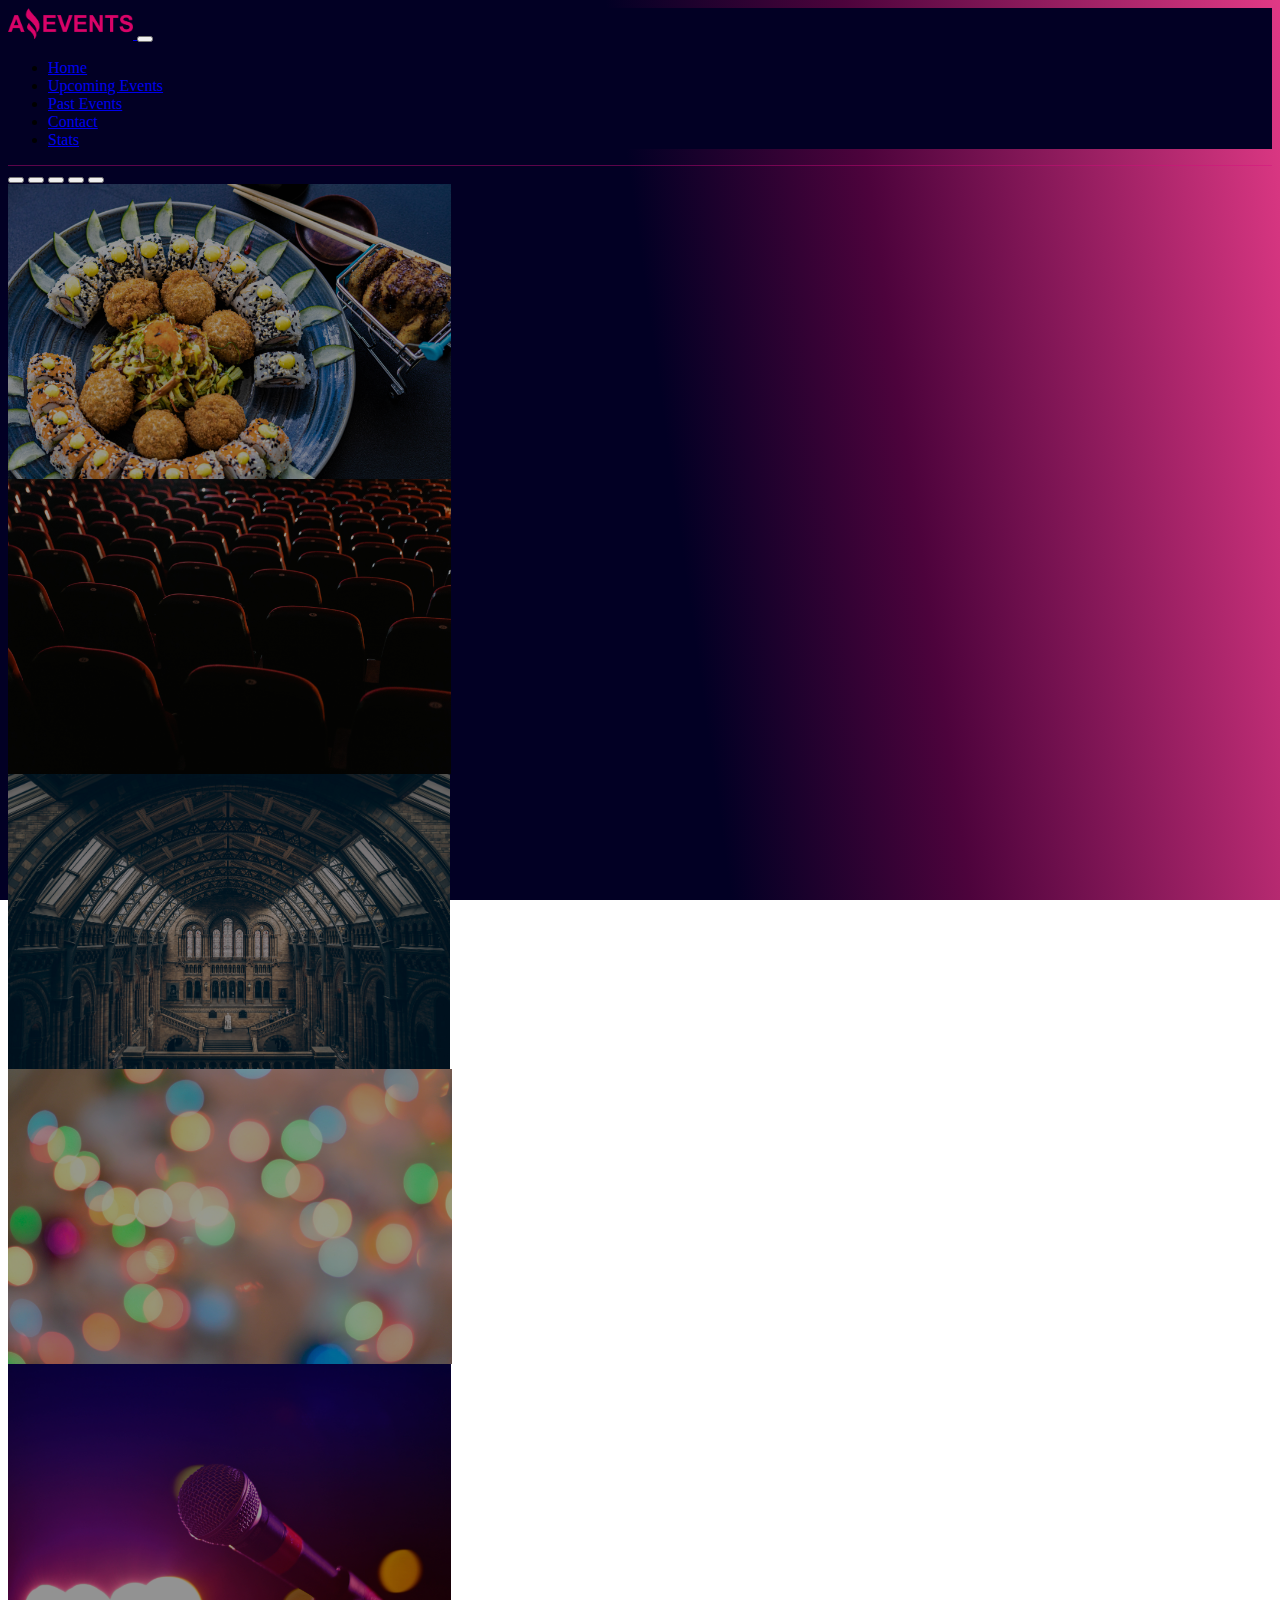
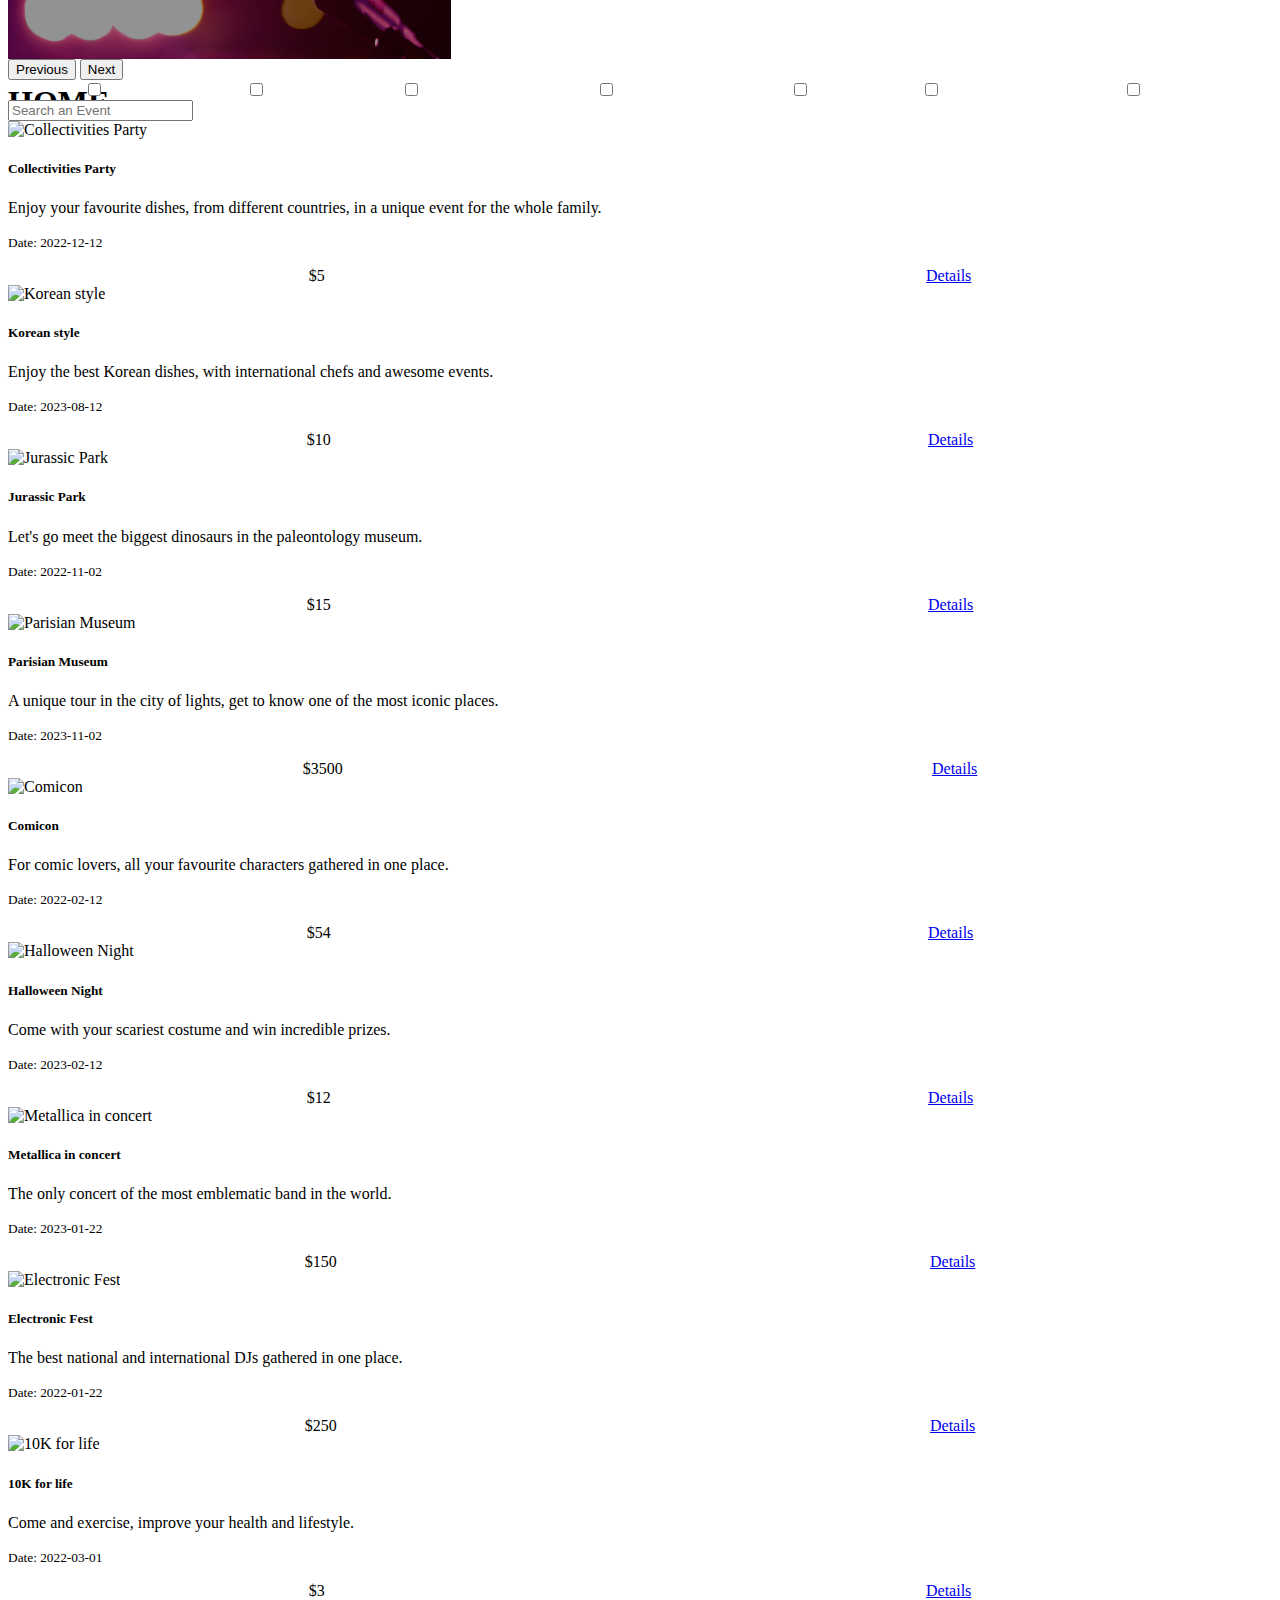
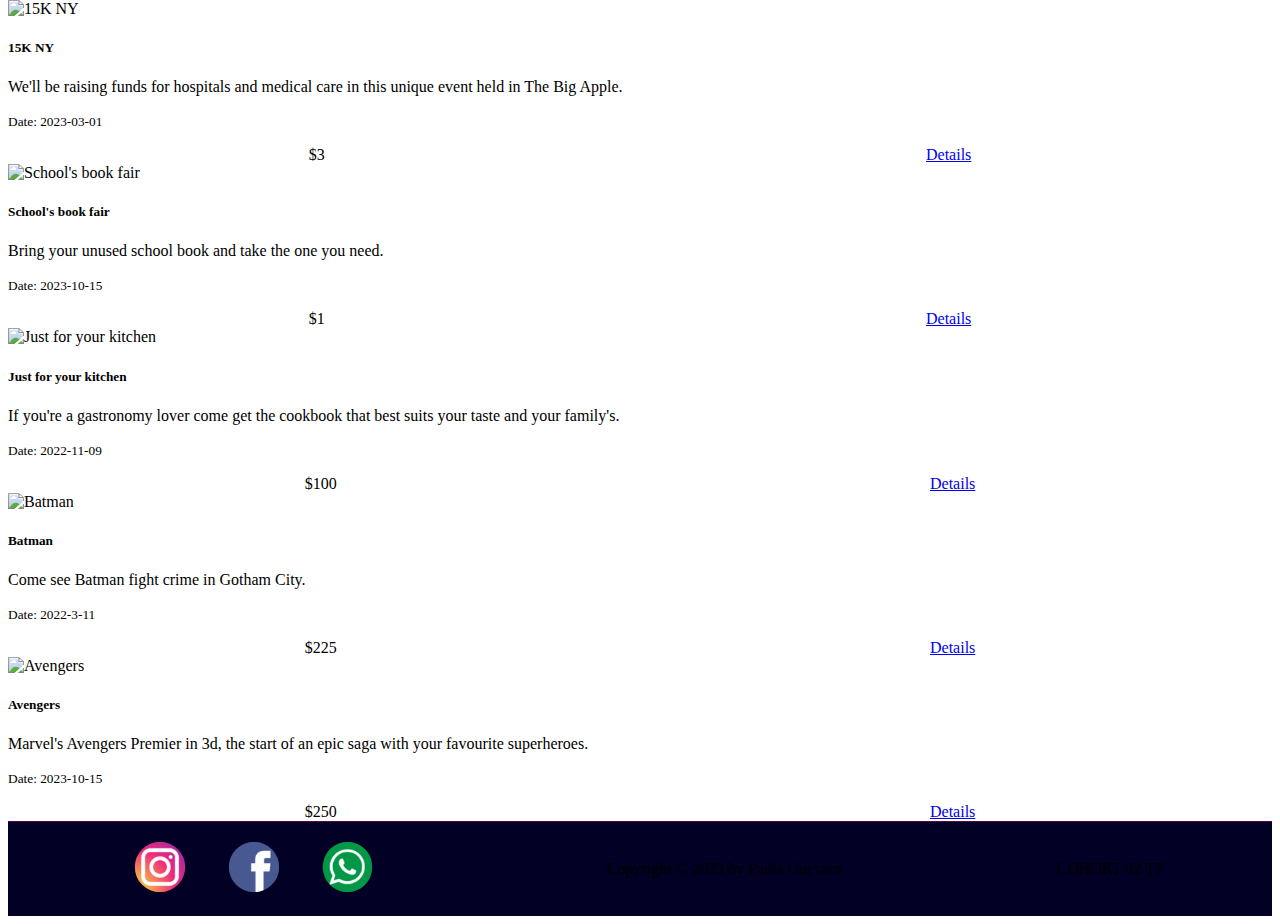
==== commit e723c5df: "task3 mod 2" ====
--- a/index.html
+++ b/index.html
@@ -111,11 +111,11 @@
         </div>
 
         <div class="container-fluid row row-cols-lg-auto g-3 align-content-around justify-content-around mt-3">
-            <form class="form_op row row-cols-lg-auto g-3" id="formContainer"></form>
+            <form class="form_op row row-cols-auto row-cols-lg-auto row-cols-sm-auto g-3" id="formContainer"></form>
             <div class="searchbar col-12">
                 <form class="d-flex" role="search">
-                    <input class="form-control" type="search" placeholder="Search" aria-label="Search">
-                    <button class="btn btn-dark" type="submit">Search</button>
+                    <input class="form-control" type="search" name="search" placeholder="Search an Event" aria-label="Search">
+    
                 </form>
             </div>
         </div>
@@ -150,7 +150,8 @@
         </script>
     <script src="./js/data.js"></script>
     <script src="./js/main.js"></script>
-    <script src="./js/category.js"></script>
+    <script src="./js/checkboxes.js"></script>
+    <script src="./js/details.js"></script>
 </body>
 
 </html>--- a/styles/styles.css
+++ b/styles/styles.css
@@ -12,8 +12,10 @@
     background-color: #020024 !important;
 }
 
+
+
 .c-item{
-     height: 480px;
+     height: 295px;
 }
 
 .c-img{
@@ -93,4 +95,18 @@
 
 .det_span{
     display: inline-block;
+}
+
+.nomatch{
+    text-align: center;
+    color: #fff;
+    font-size: large;
+}
+
+.price{
+    font-weight: 600;
+}
+
+.det_img{
+    height: -webkit-fill-available !important;
 }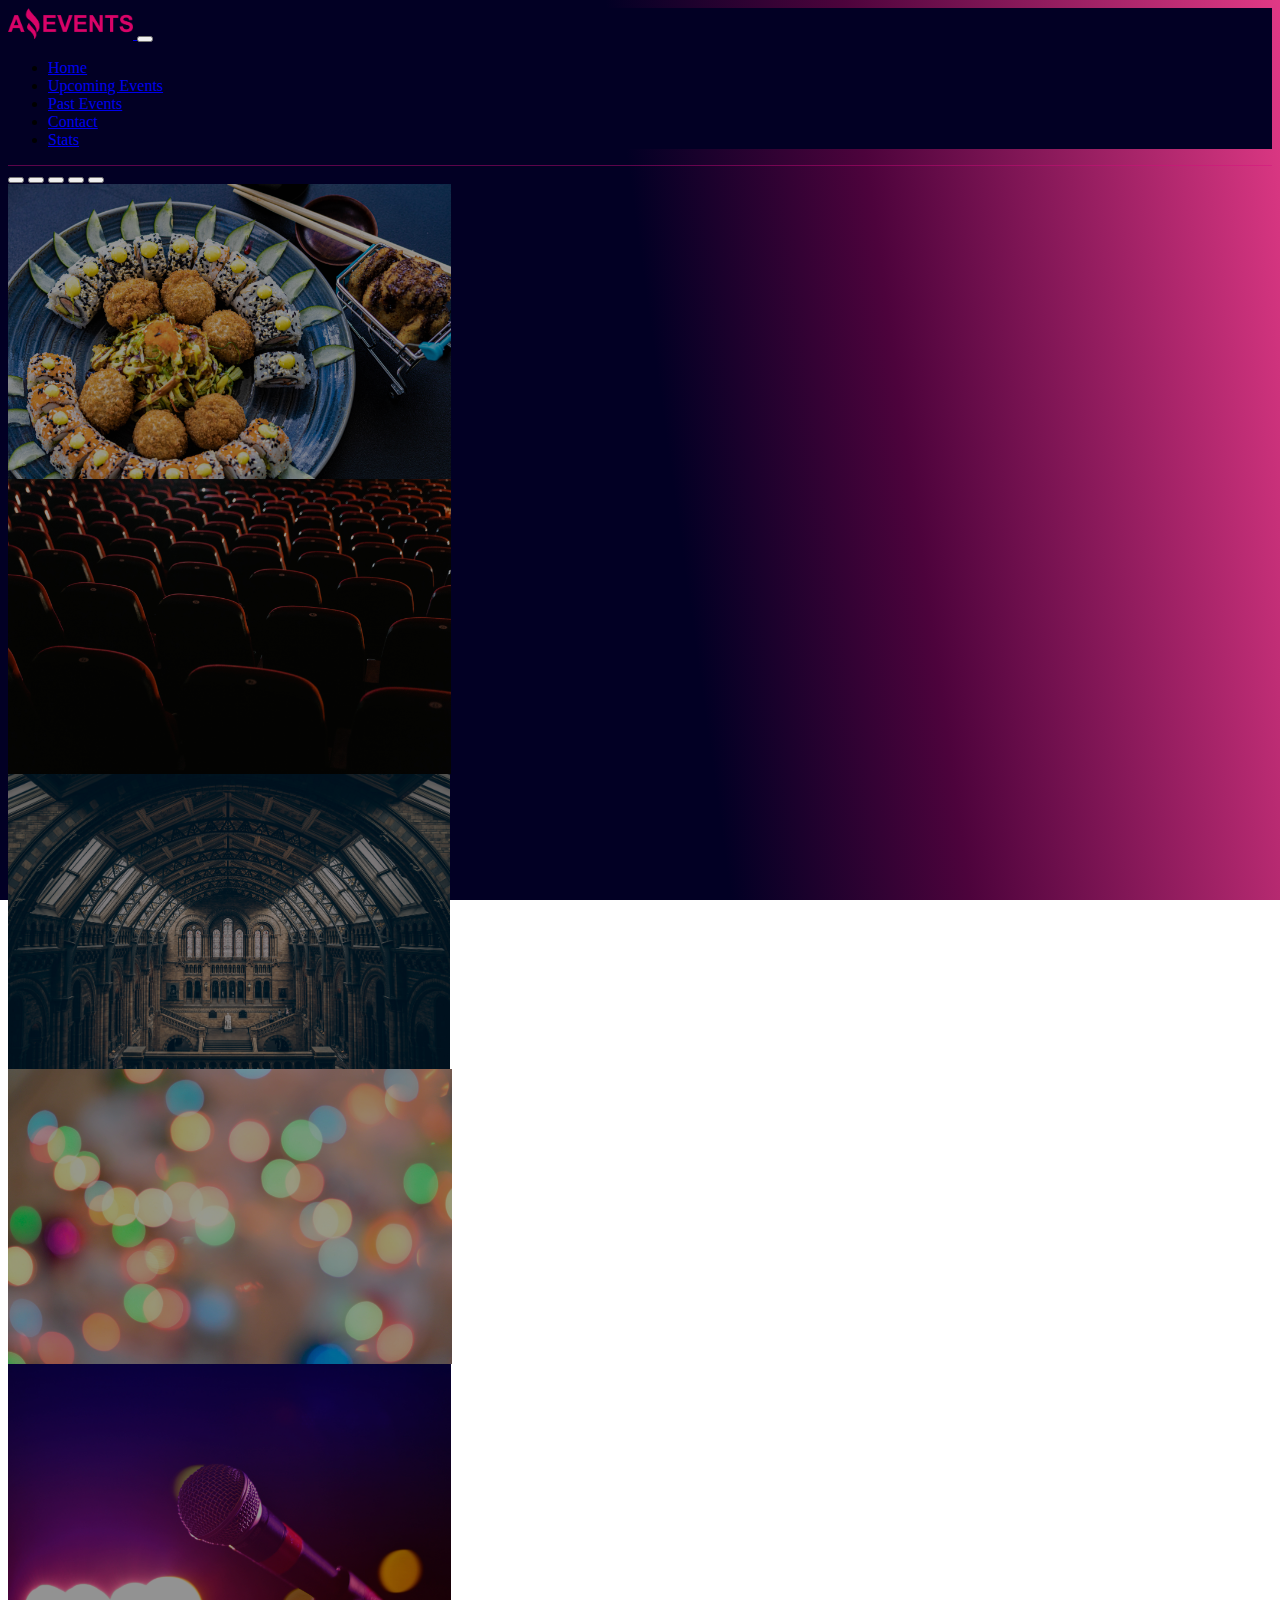
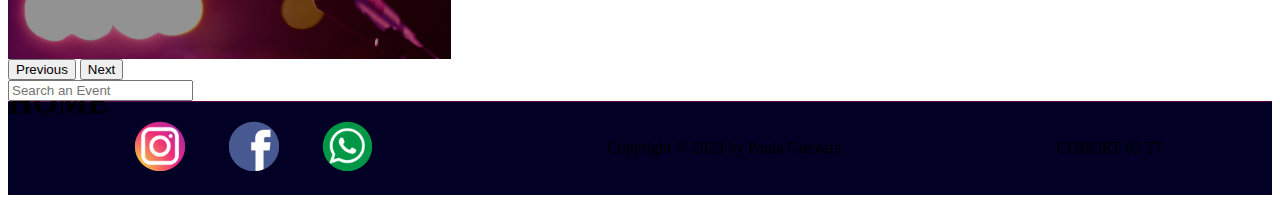
==== commit a970d0f6: "realicé la task4 del mod 2" ====
--- a/index.html
+++ b/index.html
@@ -148,7 +148,6 @@
     <script src="https://cdn.jsdelivr.net/npm/bootstrap@5.3.1/dist/js/bootstrap.bundle.min.js"
         integrity="sha384-HwwvtgBNo3bZJJLYd8oVXjrBZt8cqVSpeBNS5n7C8IVInixGAoxmnlMuBnhbgrkm" crossorigin="anonymous">
         </script>
-    <script src="./js/data.js"></script>
     <script src="./js/main.js"></script>
     <script src="./js/checkboxes.js"></script>
     <script src="./js/details.js"></script>
